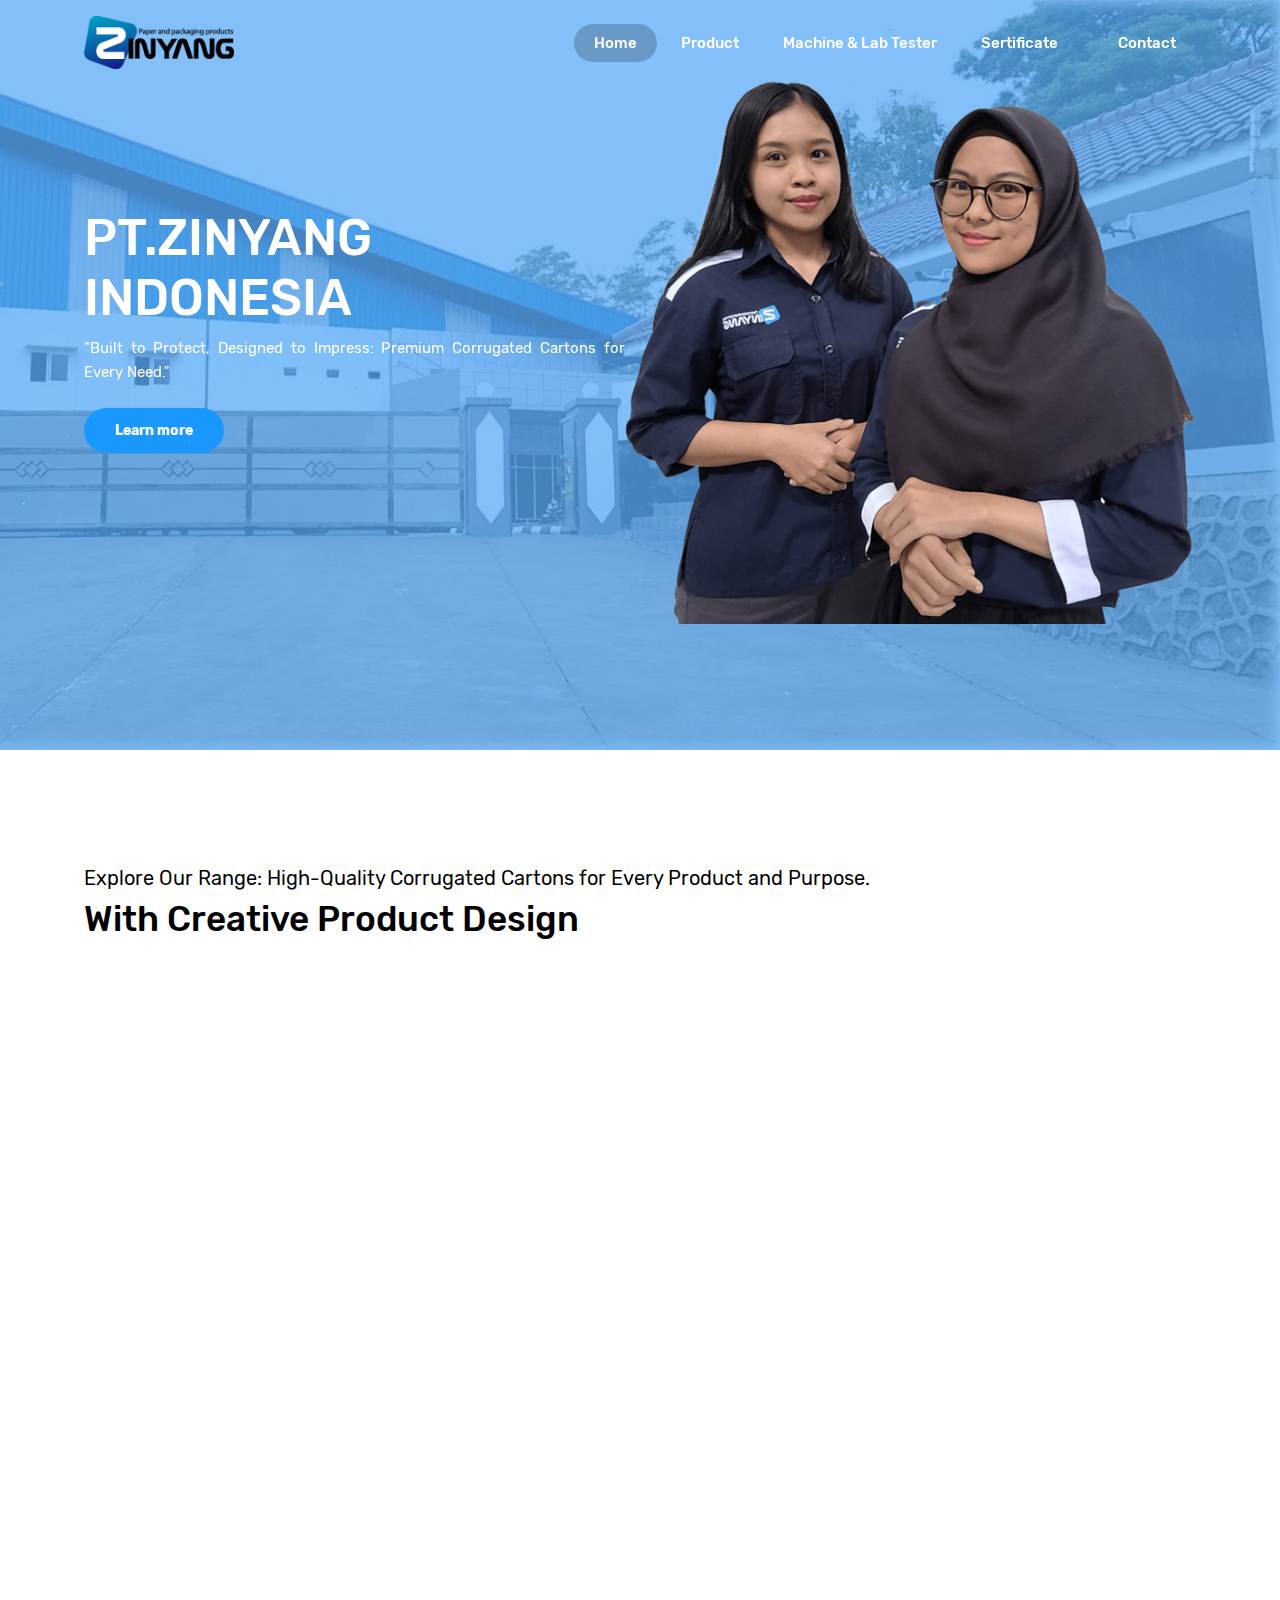
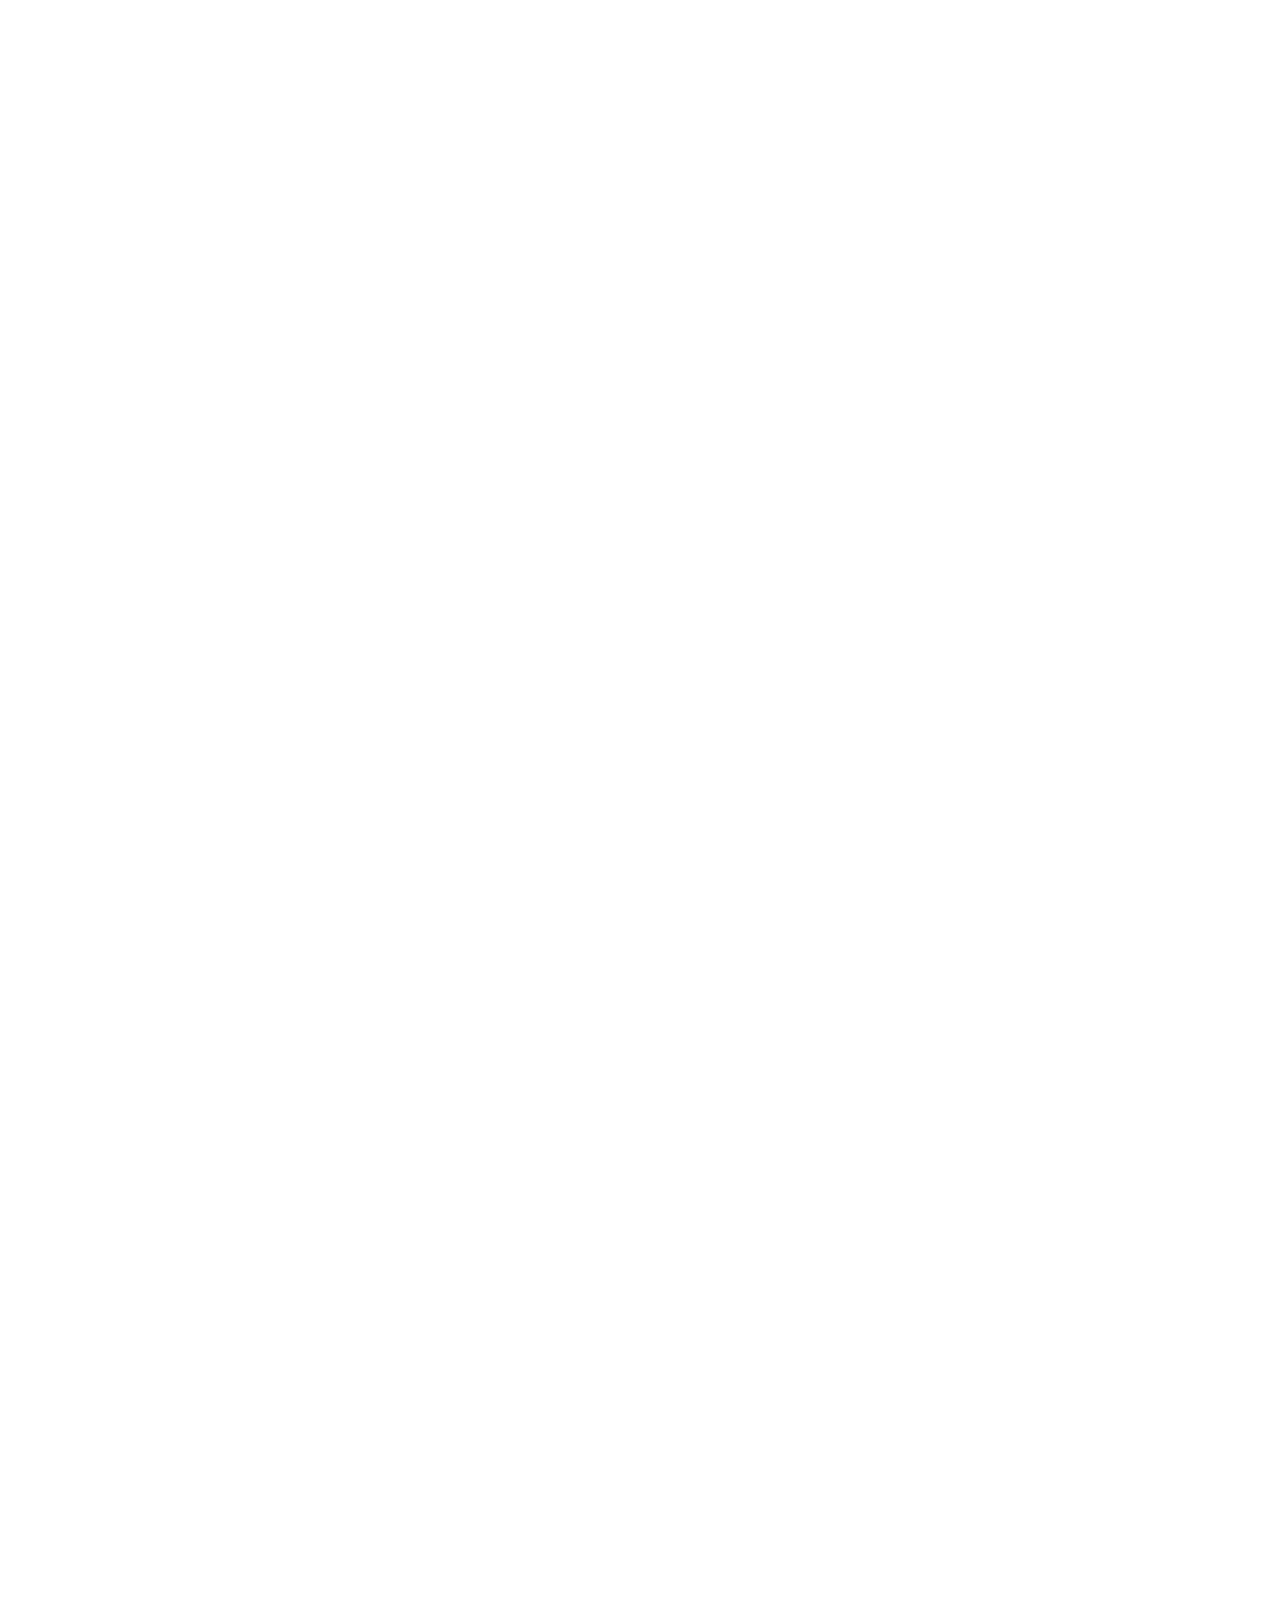
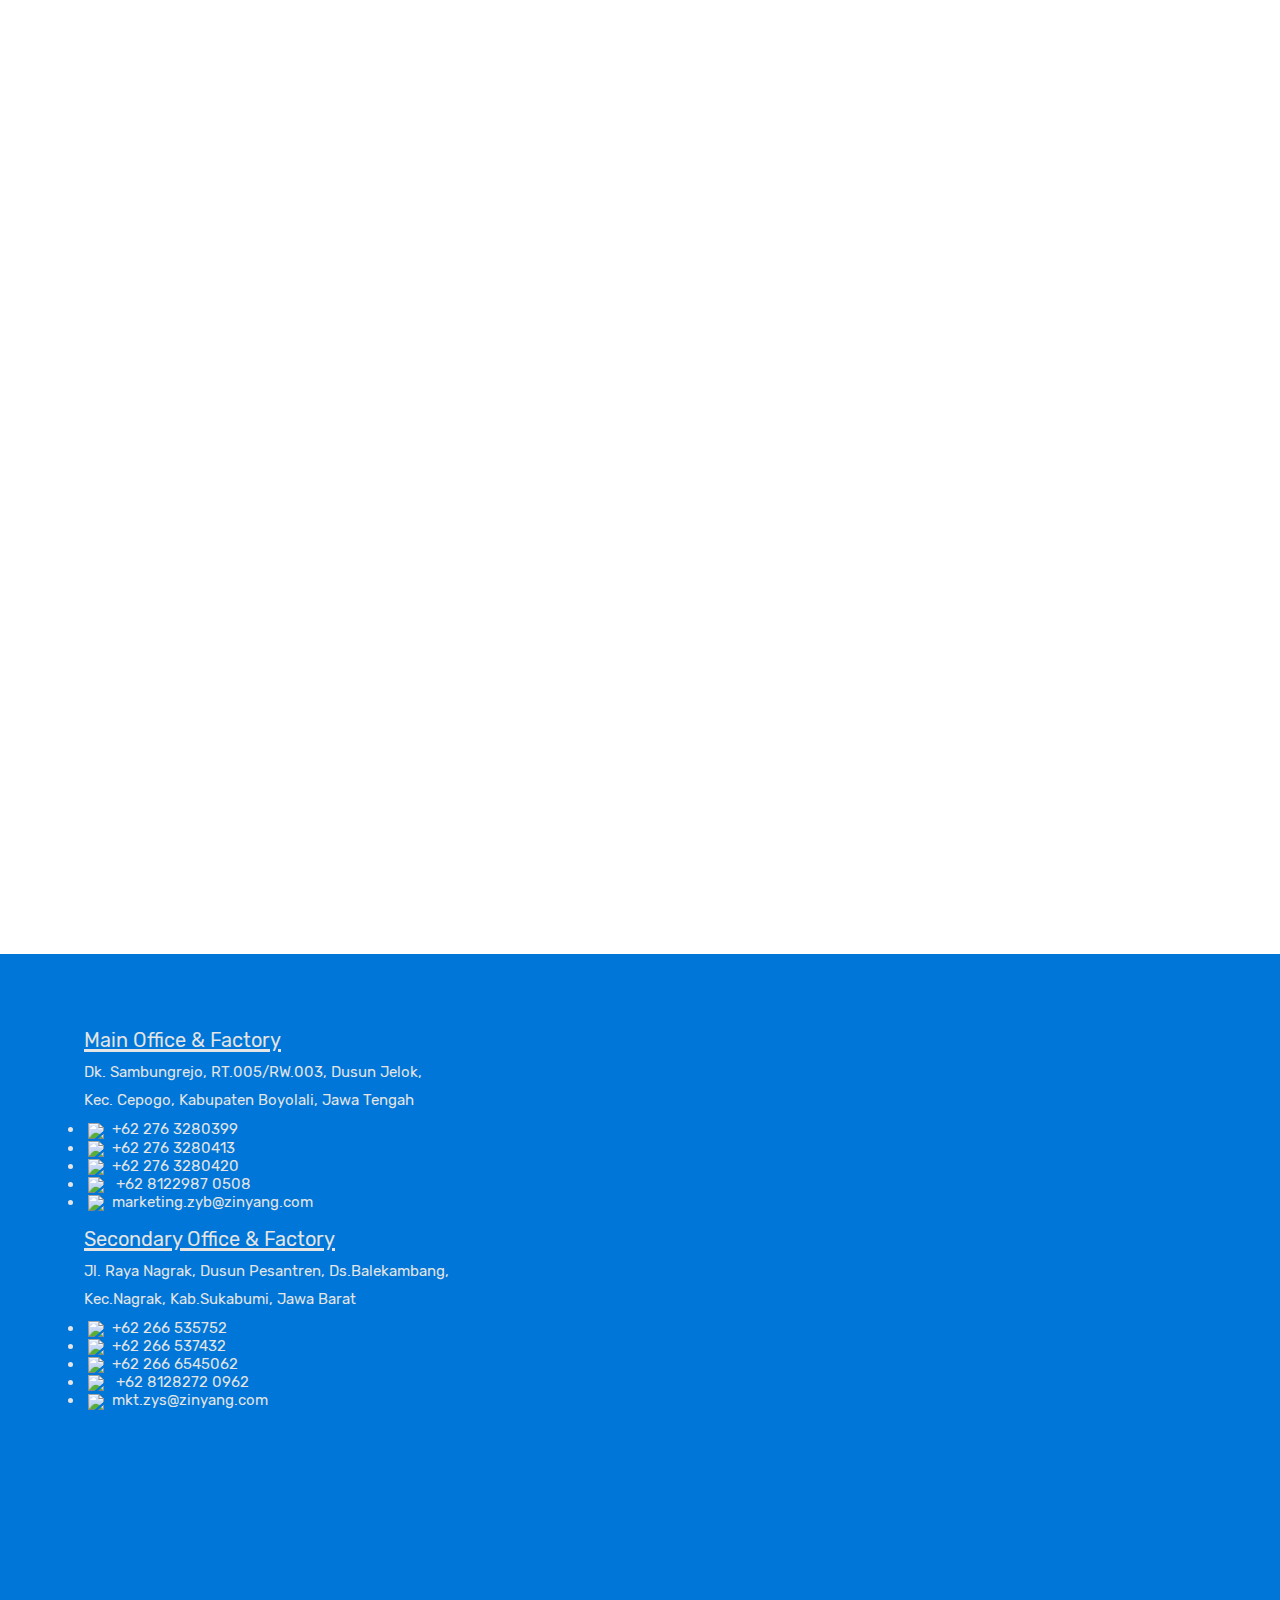
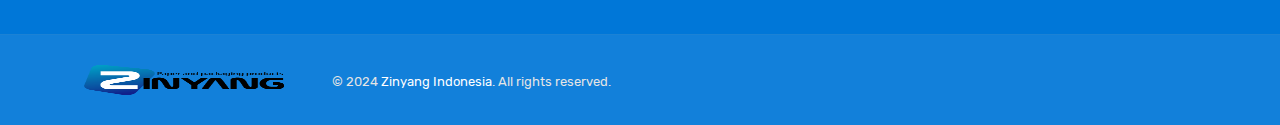
==== index.html @ 9adf1876 "Update index.html" ====
<!DOCTYPE html>
<html lang="en">
	<head>
		<!-- Required meta tags --> 
		<meta charset="utf-8">
		<meta name="viewport" content="width=device-width, initial-scale=1, shrink-to-fit=no">
		<title>PT.ZINYANG INDONESIA</title>
		<link rel="stylesheet" href="https://cdn.jsdelivr.net/npm/swiper@11/swiper-bundle.min.css"/>
		<link rel="stylesheet" href="vendors/mdi/css/materialdesignicons.min.css">
		<link rel="stylesheet" href="vendors/owl.carousel/css/owl.carousel.css">
		<link rel="stylesheet" href="vendors/owl.carousel/css/owl.theme.default.min.css">
		<link rel="stylesheet" href="vendors/aos/css/aos.css">
		<link rel="stylesheet" href="vendors/jquery-flipster/css/jquery.flipster.css">
		<link rel="stylesheet" href="css/style.css">
		<link rel="shortcut icon" href="images/favicon.png" />
	</head>
	<body data-spy="scroll" data-target=".navbar" data-offset="50">
		<div id="mobile-menu-overlay"></div>
		<nav class="navbar navbar-expand-lg fixed-top">
			<div class="container">
				<!-- change logo -->
				<a class="navbar-brand" href="#"><img src="images/logo.png" alt="Zinyang"></a>
				<button class="navbar-toggler" type="button" data-toggle="collapse" data-target="#navbarTogglerDemo01" aria-controls="navbarTogglerDemo01" aria-expanded="false" aria-label="Toggle navigation">
				<span class="navbar-toggler-icon"><i class="mdi mdi-menu"> </i></span>
				</button>
				<div class="collapse navbar-collapse" id="navbarTogglerDemo01">
					<div class="d-lg-none d-flex justify-content-between px-4 py-3 align-items-center">
						<img src="images/logo-dark.svg" class="logo-mobile-menu" alt="logo">
						<a href="javascript:;" class="close-menu"><i class="mdi mdi-close"></i></a>
					</div>
					<ul class="navbar-nav ml-auto align-items-center">
						<li class="nav-item active">
							<a class="nav-link" href="#home">Home <span class="sr-only">(current)</span></a>
						</li>
						<li class="nav-item">
							<a class="nav-link" href="#product">Product</a>
						</li>
						<li class="nav-item">
							<a class="nav-link" href="#machine">Machine & Lab Tester</a>
						</li>
						<!-- <li class="nav-item">
							<a class="nav-link" href="#projects">Projects</a>
						</li> -->
						<li class="nav-item">
							<a class="nav-link" href="#sertificate">Sertificate</a>
						</li>
						<!-- <li class="nav-item">
							<a class="nav-link" href="#plans">Plans</a>
						</li> -->
						<li class="nav-item">
							<a class="nav-link " href="#contact">Contact</a>
						</li>
					</ul>
				</div>
			</div>
		</nav>
		<div class="page-body-wrapper">
			<section id="home" class="home">
				<div class="ovr">
				<div class="container">
					<div class="row">
						<div class="col-sm-12">
							<div class="main-banner">
								<div class="d-flex justify-content-between">
									<div data-aos="zoom-in-up">
										<div class="banner-title">
												<h1 class="font-weight-medium">PT.ZINYANG INDONESIA
											</h1>
										</div>
										<p class="mt-2 justifytx">"Built to Protect, Designed to Impress: Premium Corrugated Cartons for Every Need."</p>
										<a href="#home" class="btn btn-secondary mt-3">Learn more</a>
									</div>
									<div class="mt-3">
										<img src="images/group1.png" id="subban" class="img-fluid" data-aos="zoom-in-up">
									</div>
								</div>
							</div>
						</div>
					</div>
				</div>
			</div>
			</section>
			<section class="our-services" id="product">
				<div class="container">
					<div class="row mt-5 pt-5">
						<div class="col-sm-12 ">
							<h5 class="text-dark">Explore Our Range: High-Quality Corrugated Cartons for Every Product and Purpose.</h5>
							<h3 class="font-weight-medium text-dark mb-5">With Creative Product Design</h3>
						</div>
					</div>
					<div class="mb-6" data-aos="fade-up">
						<div class="swiper mySwiper" clickable="true">
							<div class="swiper-wrapper">
							<div class="swiper-slide"><img data-enlargable src="images/carousel/slider1.png" alt="" srcset=""></div>
							<div class="swiper-slide"><img data-enlargable src="images/carousel/slider2.png" alt="" srcset=""></div>
							<div class="swiper-slide"><img data-enlargable src="images/carousel/slider3.png" alt="" srcset=""></div>
							<div class="swiper-slide"><img data-enlargable src="images/carousel/slider4.png" alt="" srcset=""></div>
							<div class="swiper-slide"><img data-enlargable src="images/carousel/slider5.png" alt="" srcset=""></div>
							<div class="swiper-slide"><img data-enlargable src="images/carousel/slider6.png" alt="" srcset=""></div>
							<div class="swiper-slide"><img data-enlargable src="images/carousel/slider7.png" alt="" srcset=""></div>
							</div>
							<!-- <div class="swiper-button-next"></div>
							<div class="swiper-button-prev"></div>
							<div class="swiper-pagination"></div> -->
						</div>
					</div>
					<div class="container">
						<div class="row pt-5">
							<div class="col-sm-4">
								<div class="d-flex py-3 my-3 my-lg-0 justify-content-center" data-aos="fade-down">
									<img src="images/satisfied-client.svg" alt="satisfied-client" class="mr-3">
									<div>
										<h4 class="font-weight-bold text-dark mb-0"><span class="scVal">0</span>%</h4>
										<h5 class="text-dark mb-0">Satisfied clients</h5>
									</div>
								</div>
							</div>
							<div class="col-sm-4">
								<div class="d-flex py-3 my-3 my-lg-0 justify-content-center" data-aos="fade-up">
									<img src="images/finished-project.svg" alt="satisfied-client" class="mr-3">
									<div>
										<h4 class="font-weight-bold text-dark mb-0"><span class="fpVal">0</span></h4>
										<h5 class="text-dark mb-0">Finished Product Delivery</h5>
									</div>
								</div>
							</div>
							<div class="col-sm-4">
								<div class="d-flex py-3 my-3 my-lg-0 justify-content-center" data-aos="fade-down">
									<img src="images/team-members.svg" alt="Team Members" class="mr-3">
									<div>
										<h4 class="font-weight-bold text-dark mb-0"><span class="tMVal">0</span></h4>
										<h5 class="text-dark mb-0">Team Members</h5>
									</div>
								</div>
							</div>
						</div>
					</div>
				</div>
			</section>
			<section class="our-process mt-5" id="machine" data-aos="fade-up">
				<div class="container">
					<div class="row">
						<div class="col-sm-12 mt-6 pt-5 " data-aos="fade-up">
							<h5 class="text-dark mt-3">Our work process</h5>
							<h3 class="font-weight-medium text-dark">Discover New Idea With Us!</h3>
							<h5 class="text-dark mb-3 mt-4 justifytx">At PT.ZINYANG INDONESIA, we take pride in our state-of-the-art machinery that drives the production of superior corrugated cartons. Our cutting-edge equipment ensures precision, consistency, and durability in every carton we produce. By integrating the latest technology with rigorous quality control processes, we deliver packaging solutions that not only meet but exceed industry standards.</h5>
						</div>

					</div>

					<div class="tabs">
						<div class="tab-2">
						  <label for="tab2-1">Production Machine</label>
						  <input id="tab2-1" name="tabs-two" type="radio" checked="checked">
							
							<!-- Slider main container -->
							<div class="swiper">
								<!-- Additional required wrapper -->
								<div class="swiper-wrapper">
								<!-- Slides -->
								<div class="swiper-slide">
									<img class="sswp" data-enlargable src="images/carousel/machine/mc8.jpg" alt="" >
									<div class="caption">CNC Die Cutting Machine</div>
								</div>
								<div class="swiper-slide">
									<img class="sswp" data-enlargable src="images/carousel/machine/mc1.jpg" alt="" srcset="">
									<div class="caption">Polymare Machine</div>
								</div>
								<div class="swiper-slide">
									<img class="sswp" data-enlargable src="images/carousel/machine/mc2.jpg" alt="" srcset="">
									<div class="caption">Polymare Machine</div>
								</div>
								<div class="swiper-slide">
									<img class="sswp" data-enlargable src="images/carousel/machine/mc3.jpg" alt="" srcset="">
									<div class="caption">Polymare Machine</div>
								</div>
								<div class="swiper-slide">
									<img class="sswp" data-enlargable src="images/carousel/machine/mc4.jpg" alt="" srcset="">
									<div class="caption">Polymare Machine</div>
								</div>
								<div class="swiper-slide">
									<img class="sswp" data-enlargable src="images/carousel/machine/mc5.jpg" alt="" srcset="">
									<div class="caption">Polymare Machine</div>
								</div>
								<div class="swiper-slide">
									<img class="sswp" data-enlargable src="images/carousel/machine/mc6.jpg" alt="" srcset="">
									<div class="caption">Polymare Machine</div>
								</div>
								<div class="swiper-slide">
									<img class="sswp" data-enlargable src="images/carousel/machine/mc7.jpg" alt="" srcset="">
									<div class="caption">Polymare Machine</div>
								</div>
								<div class="swiper-slide">
									<img class="sswp"data-enlargable src="images/carousel/machine/Polymare Machine.jpg" alt="" srcset="">
									<div class="caption">Polymare Machine</div>
								</div>
								</div>
								<!-- If we need pagination -->
								<!-- <div class="swiper-pagination"></div> -->
							
								<!-- If we need navigation buttons -->
								<!-- <div class="swiper-button-prev"></div>
								<div class="swiper-button-next"></div> -->
							</div>
						</div>
						<div class="tab-2">
						  <label for="tab2-2">Lab Testing Machine</label>
						  <input id="tab2-2" name="tabs-two" type="radio">
						  <!-- Slider main container -->
							<div class="swiper">
								<!-- Additional required wrapper -->
								<div class="swiper-wrapper">
								<!-- Slides -->
								<div class="swiper-slide">
									<img class="sswp" data-enlargable src="images/carousel/machine/mc8.jpg" alt="" >
									<div class="caption">CNC Die Cutting Machine</div>
								</div>
								<div class="swiper-slide">
									<img class="sswp" data-enlargable src="images/carousel/machine/mc1.jpg" alt="" srcset="">
									<div class="caption">Polymare Machine</div>
								</div>
								<div class="swiper-slide">
									<img class="sswp" data-enlargable src="images/carousel/machine/mc2.jpg" alt="" srcset="">
									<div class="caption">Polymare Machine</div>
								</div>
								<div class="swiper-slide">
									<img class="sswp" data-enlargable src="images/carousel/machine/mc3.jpg" alt="" srcset="">
									<div class="caption">Polymare Machine</div>
								</div>
								<div class="swiper-slide">
									<img class="sswp" data-enlargable src="images/carousel/machine/mc4.jpg" alt="" srcset="">
									<div class="caption">Polymare Machine</div>
								</div>
								</div>
								<!-- If we need pagination -->
								<!-- <div class="swiper-pagination"></div> -->
							
								<!-- If we need navigation buttons -->
								<!-- <div class="swiper-button-prev"></div>
								<div class="swiper-button-next"></div> -->
							</div>
						</div>
					  </div>

				</div>
			</section>
			
			<section class="sert pt-5" id="sertificate">
				<div class="container mt-5">
					<div class="row" data-aos="fade-left" data-aos-offset="-500">
						<div class="col-sm-12">
							<div class="d-sm-flex justify-content-between align-items-center mb-2">
								<div>
									<h3 class="font-weight-medium text-dark ">Let's See Our Certificate</h3>
									<h5 class="text-dark ">We are proud to hold industry-recognized certifications that reflect our commitment to superior standards and practices in corrugated carton manufacturing.</h5>
								</div>
							</div>
						</div>
					</div>
					<div class="row"  data-aos="fade-up" data-aos-offset="-300">
						<div class="col-sm-4">
							<div class="pricing-box">
								<img data-enlargable src="images/sertificate/GSS.jpg" alt="starter">
							</div>
						</div>
						<div class="col-sm-4">
							<div class="pricing-box">
								<img data-enlargable src="images/sertificate/GSS2.jpg" alt="starter">
							</div>
						</div>
						<div class="col-sm-4">
							<div class="pricing-box">
								<img data-enlargable src="images/sertificate/FSC.jpg" alt="starter">
							</div>
						</div>
					</div>
				</div>
			</section>

			<section class="clients pt-5 mt-5"  data-aos="fade-up" data-aos-offset="-400">
				<div class="container">
					<div class="row">
							<div class="col-sm-8 mb-5" data-aos="fade-up">
								<h3 class="font-weight-medium text-dark">Our Clients With Main Brand!</h3>
								<h5 class="text-dark mb-3">Custom Your Design Now And Join With Our Client</h5>
							</div>
						<div class="col-sm-12">

							<!-- Slider brand start -->
							<div class="slider">
								<div class="slide-track-1">
									<div class="slide">
										<img src="images/brand/BNR logo.png"    loading="lazy" alt="">
									</div>
									<div class="slide">
										<img src="images/brand/HDDB logo.png"    loading="lazy" alt="">
									</div>
									<div class="slide">
										<img src="images/brand/jcpenney logo.png"    loading="lazy" alt="">
									</div>
									<div class="slide">
										<img src="images/brand/quicks logo.png"    loading="lazy" alt="">
									</div>
									<div class="slide">
										<img src="images/brand/QVC logo.png"    loading="lazy" alt="">
									</div>
									<div class="slide">
										<img src="images/brand/Reebok Logo.png"    loading="lazy" alt="">
									</div>
									<div class="slide">
										<img src="images/brand/target1.png"    loading="lazy" alt="">
									</div>
									<div class="slide">
										<img src="images/brand/guess.png"    loading="lazy" alt="">
									</div>
									<div class="slide">
										<img src="images/brand/walmart logo.png"    loading="lazy" alt="">
									</div>
									<div class="slide">
										<img src="images/brand/fjallraven.png"    loading="lazy" alt="">
									</div>
									<div class="slide">
										<img src="images/brand/uniqlo.png"    loading="lazy" alt="">
									</div>
									<div class="slide">
										<img src="images/brand/herschel.png"    loading="lazy" alt="">
									</div>
									<div class="slide">
										<img src="images/brand/kipling.png"    loading="lazy" alt="">
									</div>
									<div class="slide">
										<img src="images/brand/speedo.png"    loading="lazy" alt="">
									</div>
									<div class="slide">
										<img src="images/brand/topten.png"    loading="lazy" alt="">
									</div>
									<div class="slide">
										<img src="images/brand/eastpak.png"    loading="lazy" alt="">
									</div>
									<div class="slide">
										<img src="images/brand/kohl's.png"    loading="lazy" alt="">
									</div>
									<div class="slide">
										<img src="images/brand/oldnavy.png"    loading="lazy" alt="">
									</div>
									<div class="slide">
										<img src="images/brand/fanatics.png"    loading="lazy" alt="">
									</div>
									<div class="slide">
										<img src="images/brand/amazon.png"    loading="lazy" alt="">
									</div>
									<div class="slide">
										<img src="images/brand/kmart.png"    loading="lazy" alt="">
									</div>
									<div class="slide">
										<img src="images/brand/gottex.png"    loading="lazy" alt="">
									</div>
									<div class="slide">
										<img src="images/brand/rei.png"    loading="lazy" alt="">
									</div>
									<!-- loop -->
									<div class="slide">
										<img src="images/brand/BNR logo.png"    loading="lazy" alt="">
									</div>
									<div class="slide">
										<img src="images/brand/HDDB logo.png"    loading="lazy" alt="">
									</div>
									<div class="slide">
										<img src="images/brand/jcpenney logo.png"    loading="lazy" alt="">
									</div>
									<div class="slide">
										<img src="images/brand/quicks logo.png"    loading="lazy" alt="">
									</div>
									<div class="slide">
										<img src="images/brand/QVC logo.png"    loading="lazy" alt="">
									</div>
									<div class="slide">
										<img src="images/brand/Reebok Logo.png"    loading="lazy" alt="">
									</div>
									<div class="slide">
										<img src="images/brand/target1.png"    loading="lazy" alt="">
									</div>
									<div class="slide">
										<img src="images/brand/guess.png"    loading="lazy" alt="">
									</div>
									<div class="slide">
										<img src="images/brand/walmart logo.png"    loading="lazy" alt="">
									</div>
									<div class="slide">
										<img src="images/brand/fjallraven.png"    loading="lazy" alt="">
									</div>
									<div class="slide">
										<img src="images/brand/uniqlo.png"    loading="lazy" alt="">
									</div>
									<div class="slide">
										<img src="images/brand/herschel.png"    loading="lazy" alt="">
									</div>
									<div class="slide">
										<img src="images/brand/kipling.png"    loading="lazy" alt="">
									</div>
									<div class="slide">
										<img src="images/brand/speedo.png"    loading="lazy" alt="">
									</div>
									<div class="slide">
										<img src="images/brand/topten.png"    loading="lazy" alt="">
									</div>
									<div class="slide">
										<img src="images/brand/eastpak.png"    loading="lazy" alt="">
									</div>
									<div class="slide">
										<img src="images/brand/kohl's.png"    loading="lazy" alt="">
									</div>
									<div class="slide">
										<img src="images/brand/oldnavy.png"    loading="lazy" alt="">
									</div>
									<div class="slide">
										<img src="images/brand/fanatics.png"    loading="lazy" alt="">
									</div>
									<div class="slide">
										<img src="images/brand/amazon.png"    loading="lazy" alt="">
									</div>
									<div class="slide">
										<img src="images/brand/kmart.png"    loading="lazy" alt="">
									</div>
									<div class="slide">
										<img src="images/brand/gottex.png"    loading="lazy" alt="">
									</div>
									<div class="slide">
										<img src="images/brand/rei.png"    loading="lazy" alt="">
									</div>
								</div>
							</div>
							<div class="slider">
								<div class="slide-track-2">
									<div class="slide">
										<img src="images/brand/pvh.png"    loading="lazy" alt="">
									</div>
									<div class="slide">
										<img src="images/brand/gap.png"    loading="lazy" alt="">
									</div>
									<div class="slide">
										<img src="images/brand/maurices.png"    loading="lazy" alt="">
									</div>
									<div class="slide">
										<img src="images/brand/vans.png"    loading="lazy" alt="">
									</div>
									<div class="slide">
										<img src="images/brand/zivame.png"    loading="lazy" alt="">
									</div>
									<div class="slide">
										<img src="images/brand/levi's.png"    loading="lazy" alt="">
									</div>
									<div class="slide"> 
										<img src="images/brand/billabong.png"    loading="lazy" alt="">
									</div>
									<div class="slide">
										<img src="images/brand/janieandjack.png"    loading="lazy" alt="">
									</div>
									<div class="slide">
										<img src="images/brand/kennyflowers.png"    loading="lazy" alt="">
									</div>
									<div class="slide">
										<img src="images/brand/aeropostale.png"    loading="lazy" alt="">
									</div>
									<div class="slide">
										<img src="images/brand/converse.png"    loading="lazy" alt="">
									</div>
									<div class="slide">
										<img src="images/brand/underamour.png"    loading="lazy" alt="">
									</div>
									<div class="slide">
										<img src="images/brand/thenorthface.png"    loading="lazy" alt="">
									</div>
									<div class="slide">
										<img src="images/brand/samsonite.png"    loading="lazy" alt="">
									</div>
									<div class="slide">
										<img src="images/brand/adidas.png"    loading="lazy" alt="">
									</div>
									<div class="slide">
										<img src="images/brand/jansport.png"    loading="lazy" alt="">
									</div>
									<div class="slide">
										<img src="images/brand/timberland.png"    loading="lazy" alt="">
									</div>
									<div class="slide">
										<img src="images/brand/fila.png"    loading="lazy" alt="">
									</div>
									<div class="slide">
										<img src="images/brand/landsend.png"    loading="lazy" alt="">
									</div>
									<div class="slide">
										<img src="images/brand/skiphop.png"    loading="lazy" alt="">
									</div>
									<div class="slide">
										<img src="images/brand/eiger.png"    loading="lazy" alt="">
									</div>
									<div class="slide">
										<img src="images/brand/kurabo.png"    loading="lazy" alt="">
									</div>
									<!-- loop -->
									<div class="slide">
										<img src="images/brand/pvh.png"    loading="lazy" alt="">
									</div>
									<div class="slide">
										<img src="images/brand/gap.png"    loading="lazy" alt="">
									</div>
									<div class="slide">
										<img src="images/brand/maurices.png"    loading="lazy" alt="">
									</div>
									<div class="slide">
										<img src="images/brand/vans.png"    loading="lazy" alt="">
									</div>
									<div class="slide">
										<img src="images/brand/zivame.png"    loading="lazy" alt="">
									</div>
									<div class="slide">
										<img src="images/brand/levi's.png"    loading="lazy" alt="">
									</div>
									<div class="slide"> 
										<img src="images/brand/billabong.png"    loading="lazy" alt="">
									</div>
									<div class="slide">
										<img src="images/brand/janieandjack.png"    loading="lazy" alt="">
									</div>
									<div class="slide">
										<img src="images/brand/kennyflowers.png"    loading="lazy" alt="">
									</div>
									<div class="slide">
										<img src="images/brand/aeropostale.png"    loading="lazy" alt="">
									</div>
									<div class="slide">
										<img src="images/brand/converse.png"    loading="lazy" alt="">
									</div>
									<div class="slide">
										<img src="images/brand/underamour.png"    loading="lazy" alt="">
									</div>
									<div class="slide">
										<img src="images/brand/thenorthface.png"    loading="lazy" alt="">
									</div>
									<div class="slide">
										<img src="images/brand/samsonite.png"    loading="lazy" alt="">
									</div>
									<div class="slide">
										<img src="images/brand/adidas.png"    loading="lazy" alt="">
									</div>
									<div class="slide">
										<img src="images/brand/jansport.png"    loading="lazy" alt="">
									</div>
									<div class="slide">
										<img src="images/brand/timberland.png"    loading="lazy" alt="">
									</div>
									<div class="slide">
										<img src="images/brand/fila.png"    loading="lazy" alt="">
									</div>
									<div class="slide">
										<img src="images/brand/landsend.png"    loading="lazy" alt="">
									</div>
									<div class="slide">
										<img src="images/brand/skiphop.png"    loading="lazy" alt="">
									</div>
									<div class="slide">
										<img src="images/brand/eiger.png"    loading="lazy" alt="">
									</div>
									<div class="slide">
										<img src="images/brand/kurabo.png"    loading="lazy" alt="">
									</div>
								</div>
							</div>
							  
							  <!-- end of slider brand -->
						</div>
					</div>
				</div>
			</section>

			<section class="contactus mt-5" id="contact">
				<div class="container">
					<div class="row mb-5 pb-5">
						<div class="col-sm-5" data-aos="fade-up" data-aos-offset="-500">
							<img src="images/contact.jpg" alt="contact" class="img-fluid">
						</div>
						<div class="col-sm-7" data-aos-offset="-500">
							<h3 class="font-weight-medium text-dark mt-5 mt-lg-0 fade-left" data-aos="fade-left">Got A Quesion?</h3>
							<h5 class="text-dark mb-5 fade" data-aos="fade-left">Give your quesion and get answer now</h5>
							<form>
								<div class="row">
									<div class="col-sm-6" data-aos="fade-left">
										<div class="form-group">
											<input type="text" class="form-control" id="name" placeholder="Name*">
										</div>
									</div>
									<div class="col-sm-6">
										<div class="form-group" data-aos="fade-left">
											<input type="email" class="form-control" id="mail" placeholder="Email*">
										</div>
									</div>
									<div class="col-sm-12" data-aos="fade-left">
										<div class="form-group">
											<textarea name="message" id="message" class="form-control" placeholder="Message*" rows="5"></textarea>
										</div>
									</div>
									<div class="col-sm-12" data-aos="fade-left">
										<a href="#" class="btn btn-secondary">SEND</a>
									</div>
								</div>
							</form>
						</div>
					</div>
				</div>
			</section>
		</div>
		<footer class="footer">
			<div class="footer-top">
				<div class="container">
					<div class="row">
						<div class="col-sm-6">
							<address>
								<h5 class="fot-of">Main Office & Factory</h5>
								<p>Dk. Sambungrejo, RT.005/RW.003, Dusun Jelok,</p>
								<p class="mb-2">Kec. Cepogo, Kabupaten Boyolali, Jawa Tengah</p>
								<ul class="contact">
									<li class="pl-1"><img class="mr-2" src="https://img.icons8.com/?size=100&id=jLsgHITrjKIF&format=png&color=ffffff">+62 276 3280399</li>
									<li class="pl-1"> <img class="mr-2" src="https://img.icons8.com/?size=100&id=jLsgHITrjKIF&format=png&color=ffffff">+62 276 3280413</li>
									<li class="pl-1"> <img class="mr-2" src="https://img.icons8.com/?size=100&id=jLsgHITrjKIF&format=png&color=ffffff">+62 276 3280420</li>
									<li class="pl-1"> <img class="mr-2" src="https://img.icons8.com/?size=100&id=62855&format=png&color=ffffff"> <a href="https://wa.me/+62 8122987 0508" class="footer-link">+62 8122987 0508</a></li>
									<li class="pl-1"> <img class="mr-2" src="https://img.icons8.com/?size=100&id=53435&format=png&color=ffffff"><a href="mailto:marketing.zyb@zinyang.com" class="footer-link">marketing.zyb@zinyang.com</a></li>
								</ul>

								<h5 class="fot-of">Secondary Office & Factory</h5>
								<p>Jl. Raya Nagrak, Dusun Pesantren, Ds.Balekambang, </p>
								<p class="mb-2">Kec.Nagrak, Kab.Sukabumi, Jawa Barat</p>

								<ul class="contact">
									<li class="pl-1"><img class="mr-2" src="https://img.icons8.com/?size=100&id=jLsgHITrjKIF&format=png&color=ffffff">+62 266 535752</li>
									<li class="pl-1"> <img class="mr-2" src="https://img.icons8.com/?size=100&id=jLsgHITrjKIF&format=png&color=ffffff">+62 266 537432</li>
									<li class="pl-1"> <img class="mr-2" src="https://img.icons8.com/?size=100&id=jLsgHITrjKIF&format=png&color=ffffff">+62 266 6545062</li>
									<li class="pl-1"> <img class="mr-2" src="https://img.icons8.com/?size=100&id=62855&format=png&color=ffffff"> <a href="https://wa.me/+62 8128272 0962" class="footer-link">+62 8128272 0962</a></li>
									<li class="pl-1"> <img class="mr-2" src="https://img.icons8.com/?size=100&id=53435&format=png&color=ffffff"><a href="mailto:mkt.zys@zinyang.com" class="footer-link">mkt.zys@zinyang.com</a></li>
								</ul>
							</address>
					</div>
						<div class="col-sm-6">
							<div class="row map">
							<iframe src="https://www.google.com/maps/embed?pb=!1m18!1m12!1m3!1d3955.525084008651!2d110.55710911019283!3d-7.5175593924639665!2m3!1f0!2f0!3f0!3m2!1i1024!2i768!4f13.1!3m3!1m2!1s0x2e7a6f1850d076f9%3A0x6cf70321a5c0b7d0!2sPT.%20ZINYANG!5e0!3m2!1sen!2sid!4v1721642650499!5m2!1sen!2sid" width="600" height="500px" style="border:0;" allowfullscreen="" loading="lazy" referrerpolicy="no-referrer-when-downgrade"></iframe>
						</div>
					</div>
					</div>
				</div>
			</div>
			<div class="footer-bottom">
				<div class="container">
					<div class="d-flex justify-content-between align-items-center">
						<div class="d-flex align-items-center">
							<img src="images/logo.png" width="40px" height="30px" alt="logo" class="mr-5"></br>
							<p class="mb-0 text-small pt-1">© 2024 <a href="" class="text-white" target="_blank">Zinyang Indonesia</a>. All rights reserved.</p>
						</div>
					</div>
				</div>
			</div>
		</footer>
		<script src="https://cdn.jsdelivr.net/npm/iconify-icon@2.1.0/dist/iconify-icon.min.js"></script>
		<script src="https://cdn.jsdelivr.net/npm/swiper@11/swiper-bundle.min.js"></script>
		<script src="vendors/base/vendor.bundle.base.js"></script>
		<script src="vendors/owl.carousel/js/owl.carousel.js"></script>
		<script src="vendors/aos/js/aos.js"></script>
		<script src="vendors/jquery-flipster/js/jquery.flipster.min.js"></script>
		<script src="js/template.js"></script>
	</body>
</html>
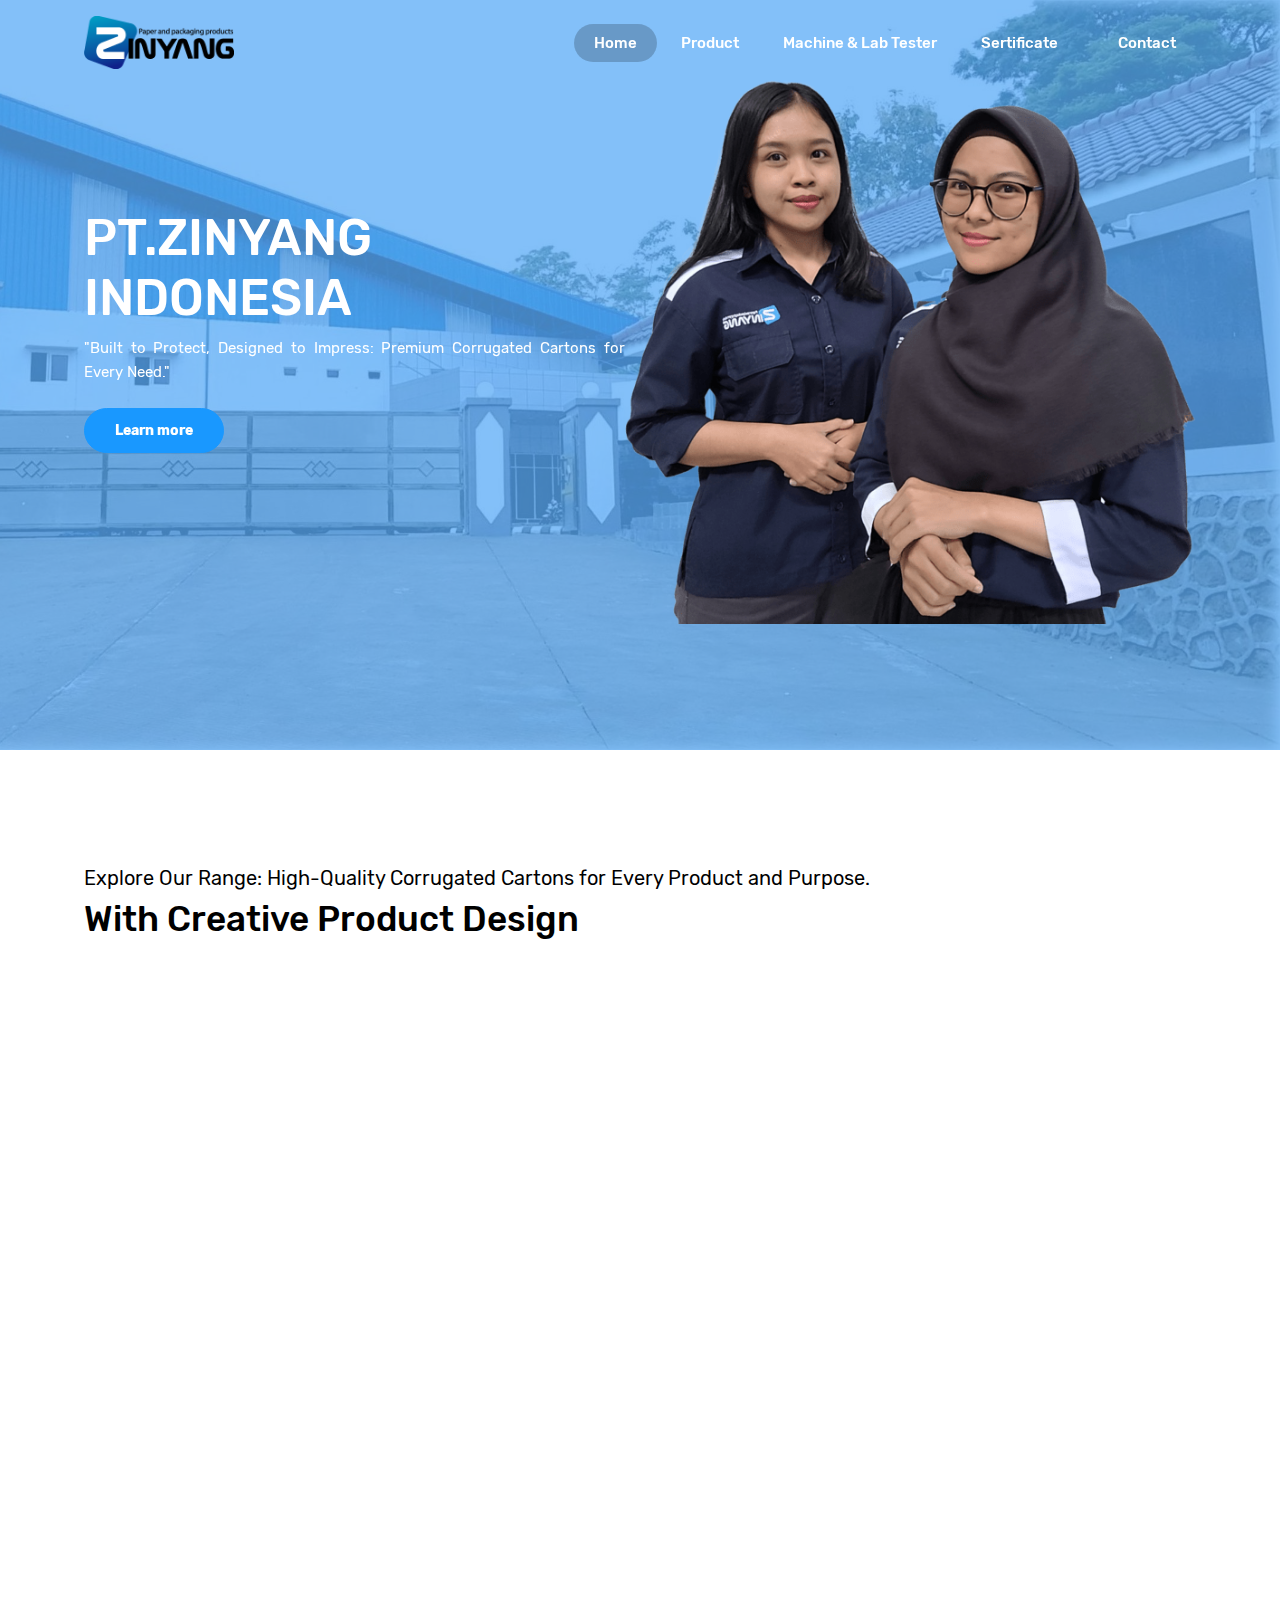
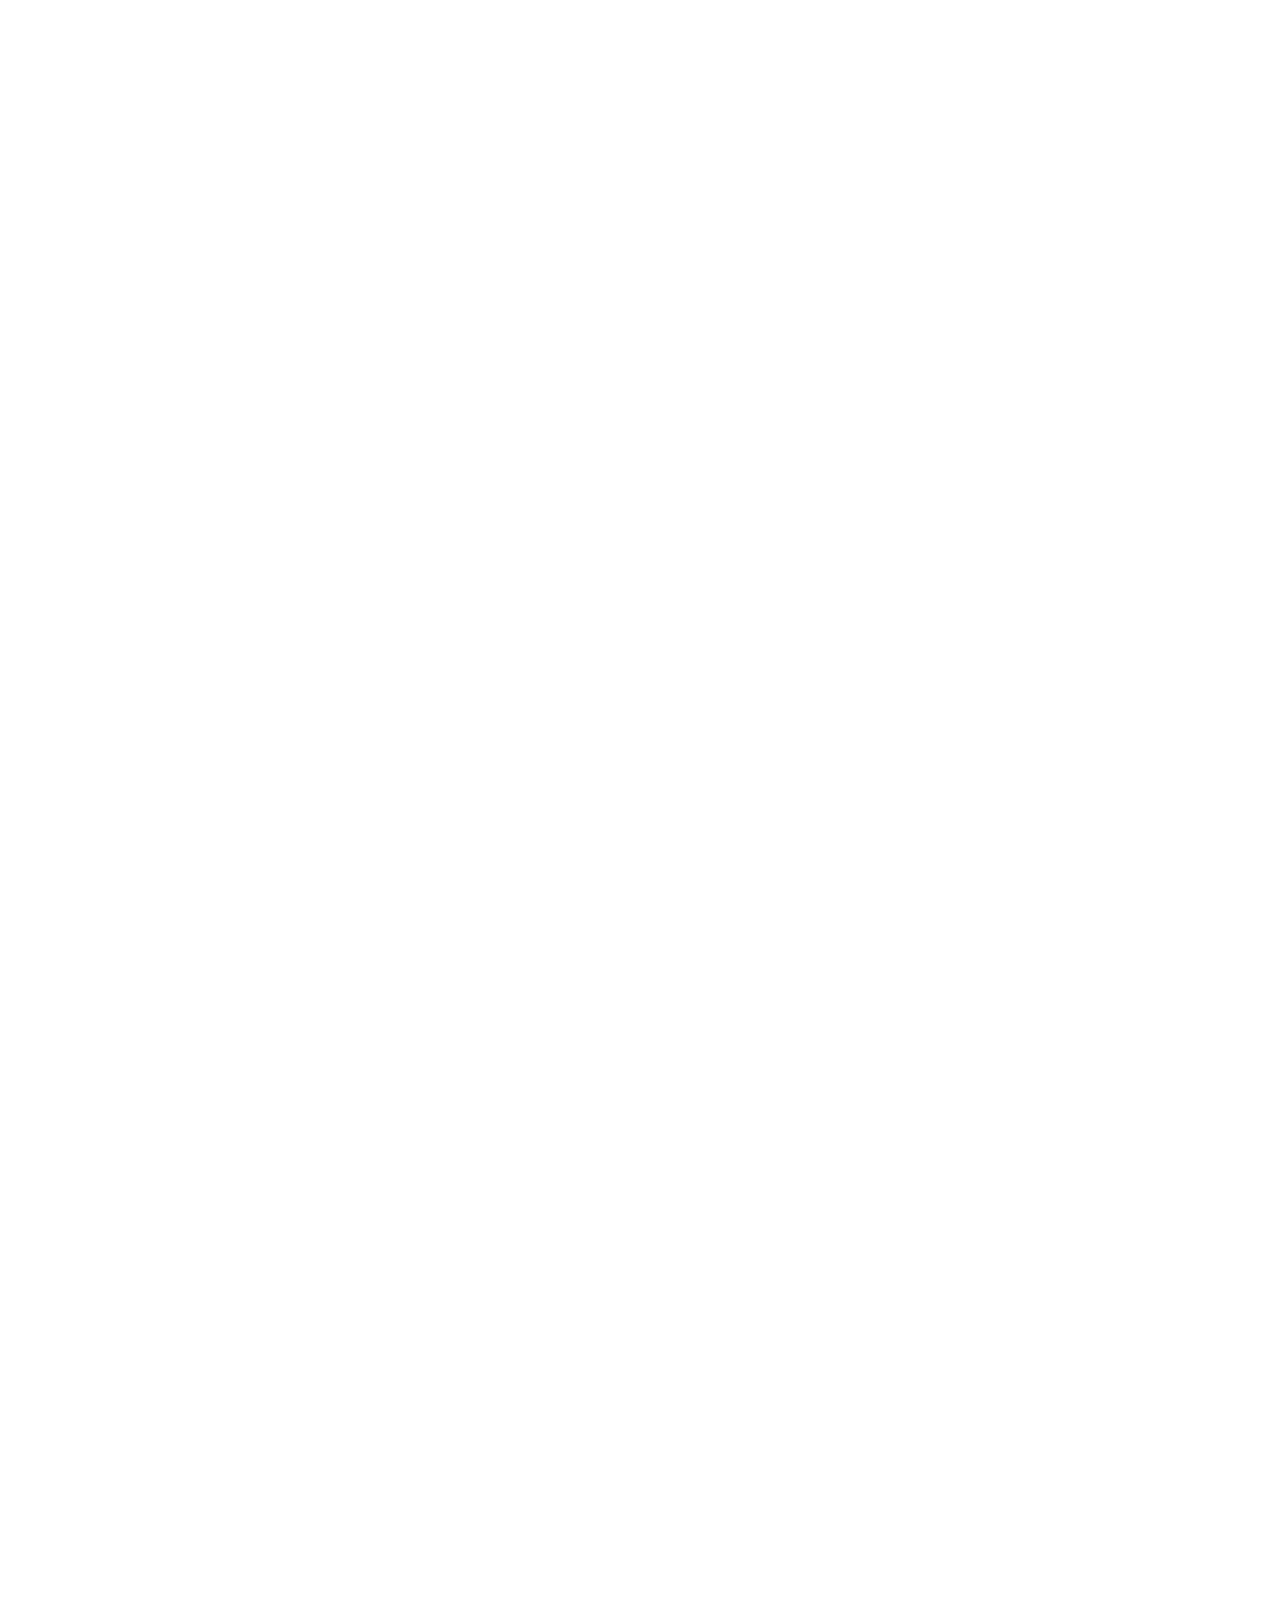
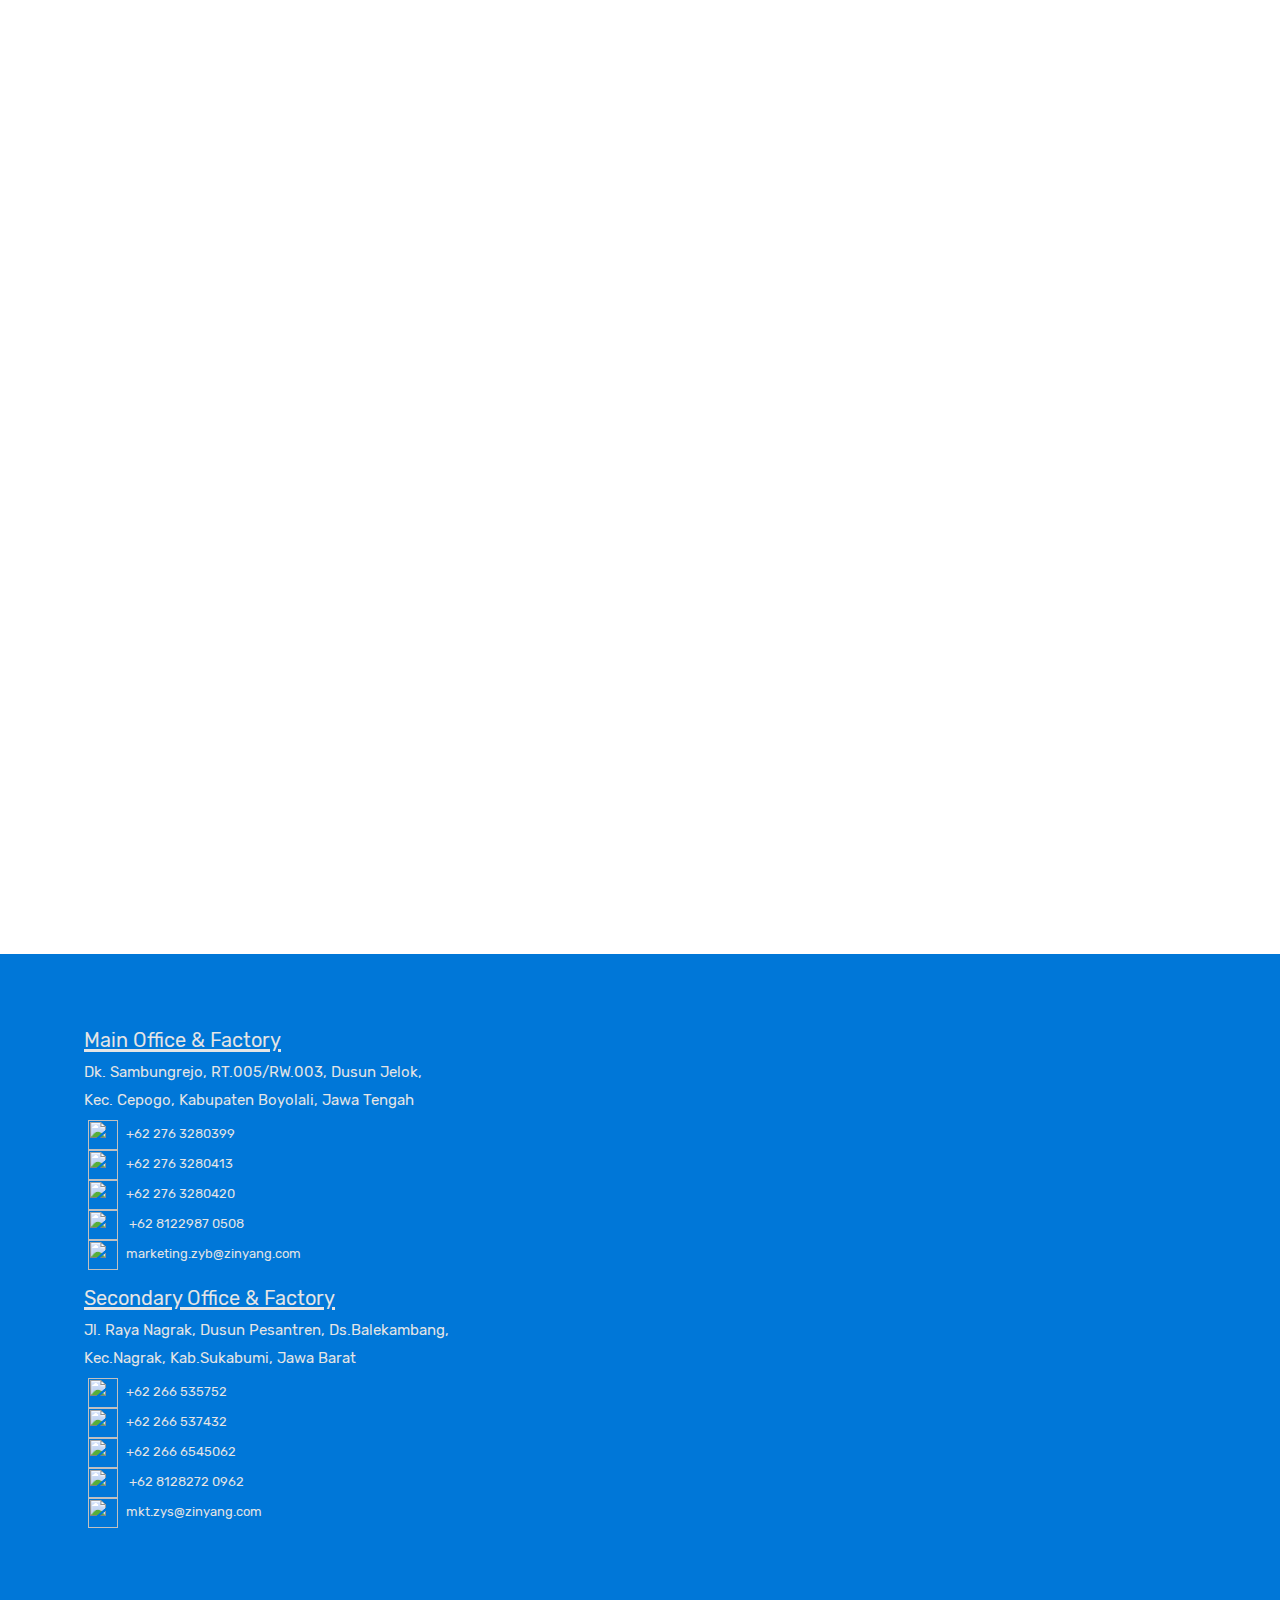
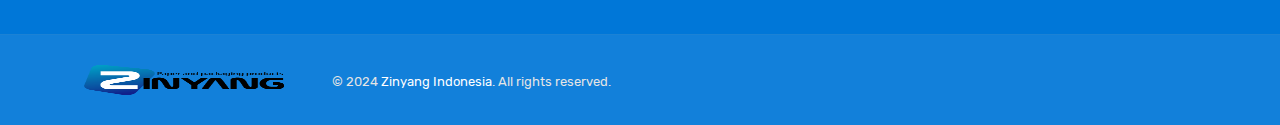
==== commit 7c9f3863: "Update index.html" ====
--- a/index.html
+++ b/index.html
@@ -25,7 +25,7 @@
 				</button>
 				<div class="collapse navbar-collapse" id="navbarTogglerDemo01">
 					<div class="d-lg-none d-flex justify-content-between px-4 py-3 align-items-center">
-						<img src="images/logo-dark.svg" class="logo-mobile-menu" alt="logo">
+						<img src="images/logo2.png" class="logo-mobile-menu" alt="logo">
 						<a href="javascript:;" class="close-menu"><i class="mdi mdi-close"></i></a>
 					</div>
 					<ul class="navbar-nav ml-auto align-items-center">
--- a/css/style.css
+++ b/css/style.css
@@ -19314,4 +19314,14 @@
 .fot-of{
   text-decoration: underline;
   text-decoration-thickness:3px ;
-}+}
+.contact li{
+  list-style-type: none;
+}
+.contact li img {
+  height:30px;
+  width:30px ;
+}
+.footer-top{
+  font-size: small;
+}
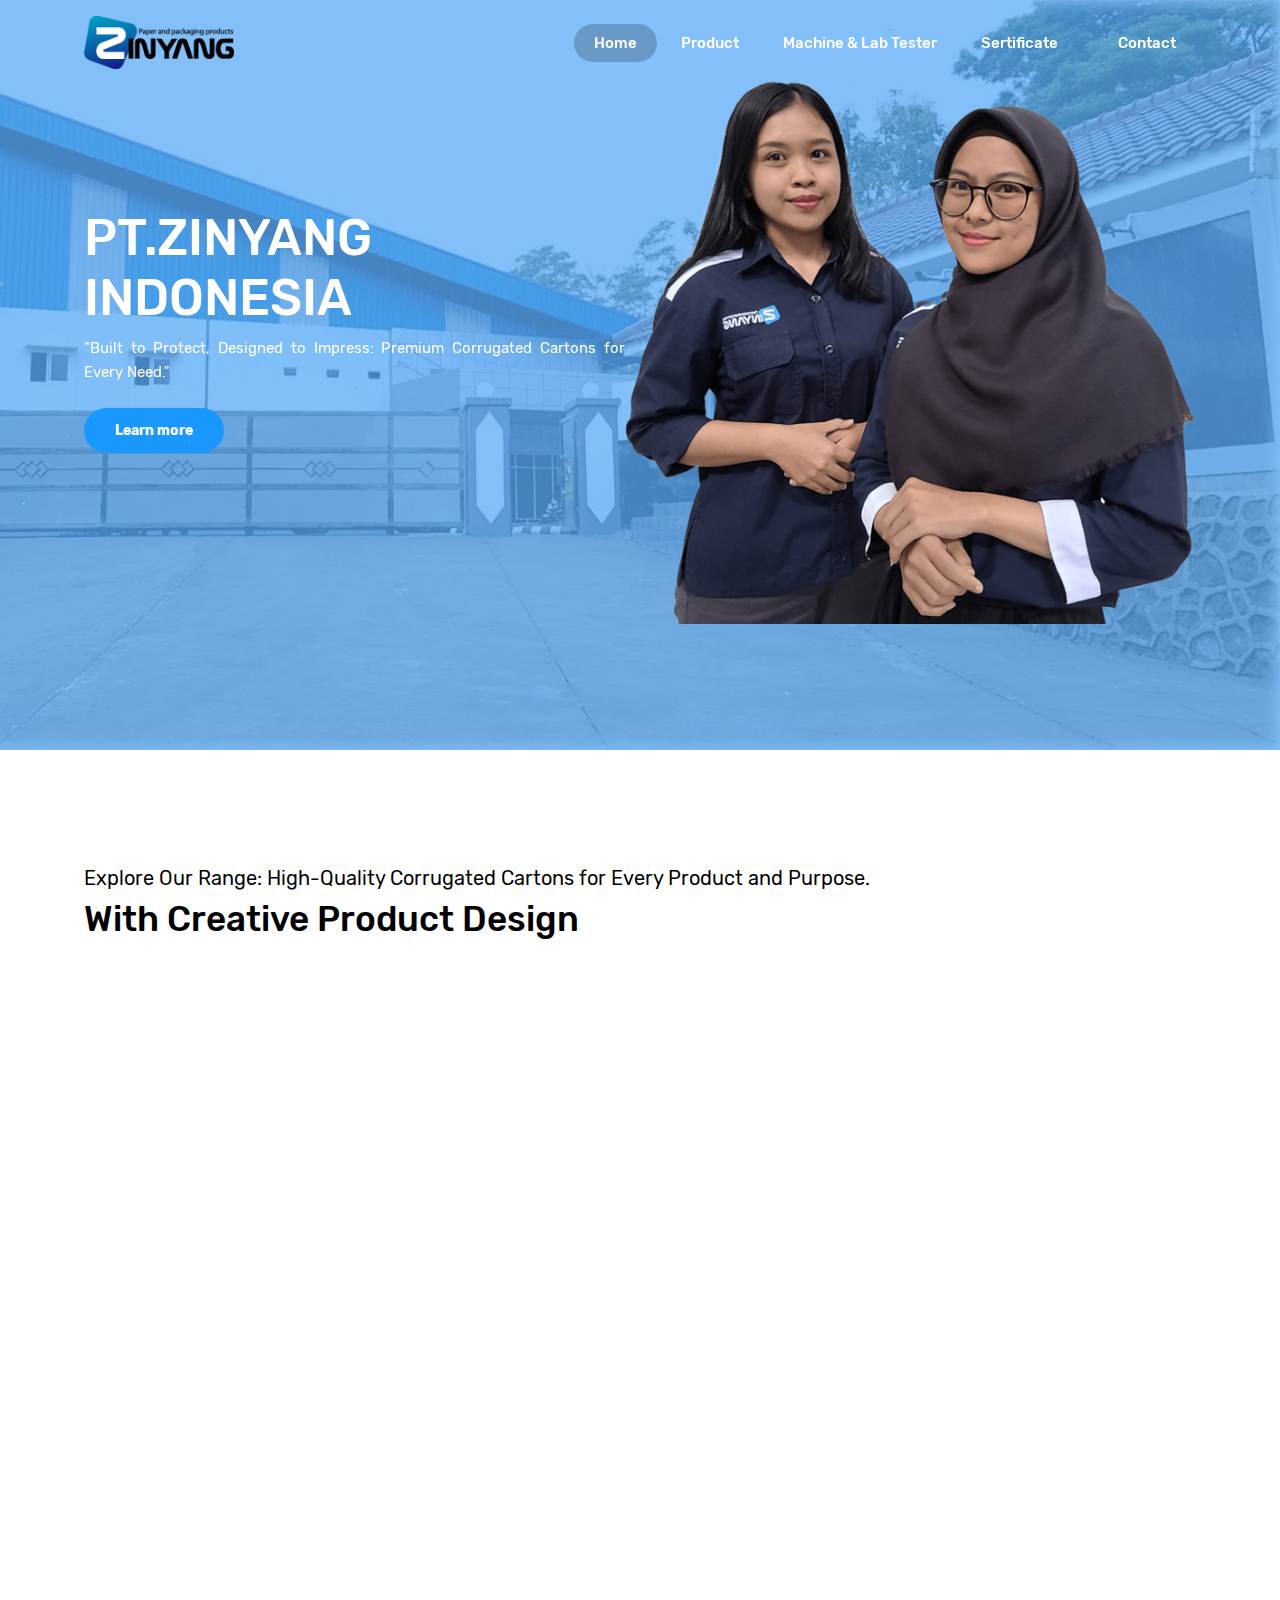
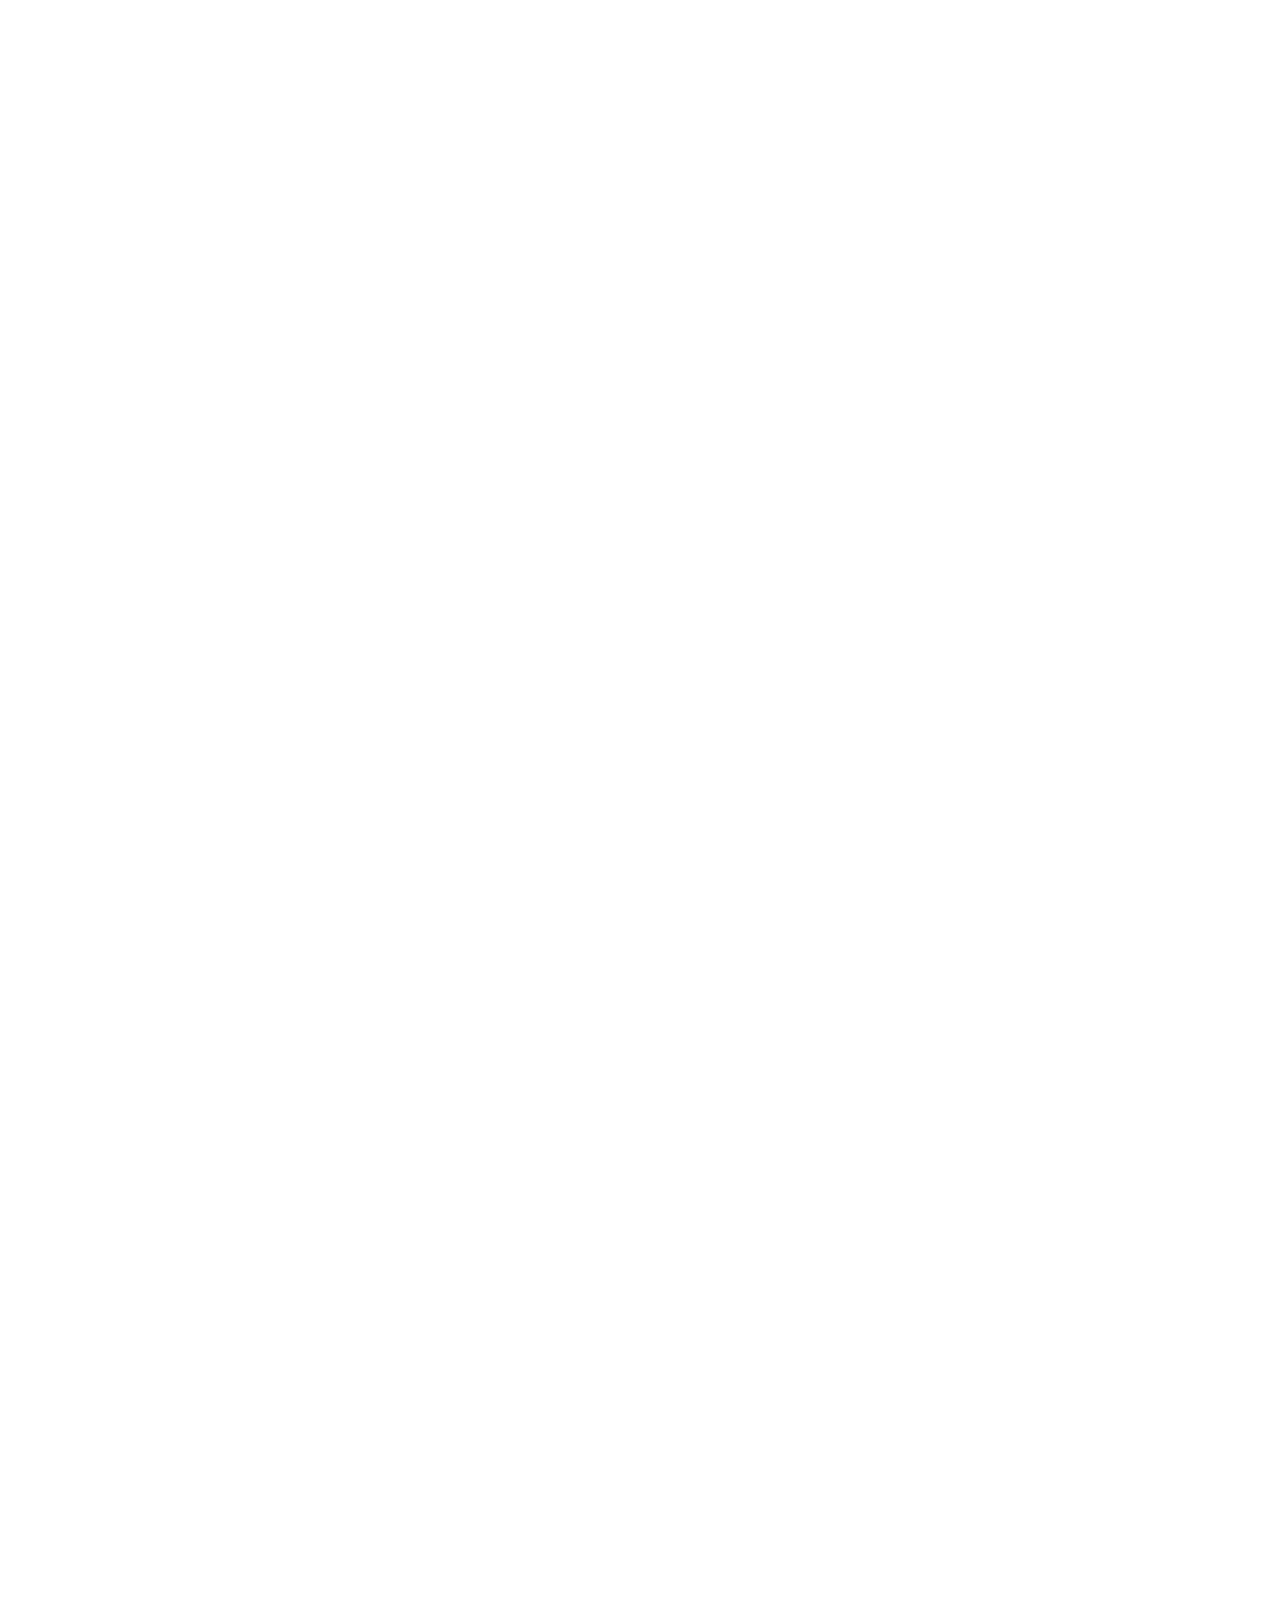
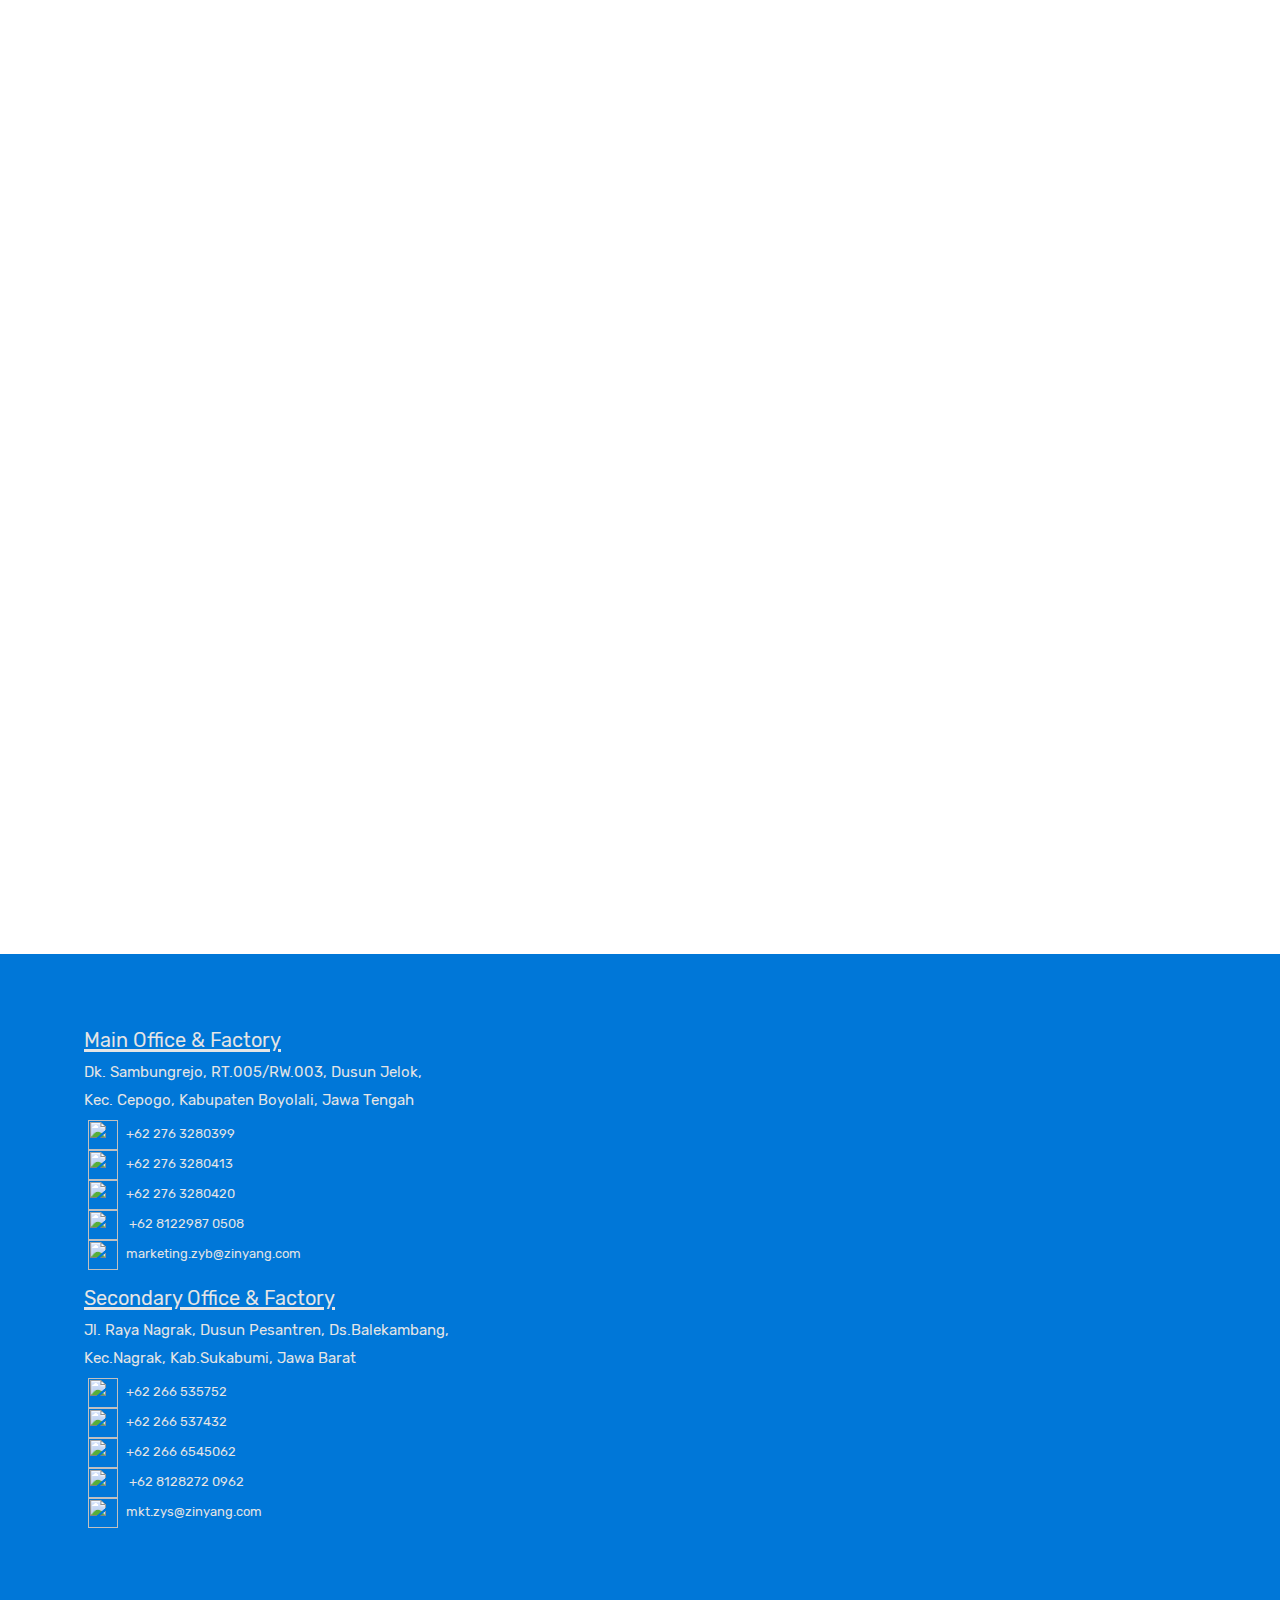
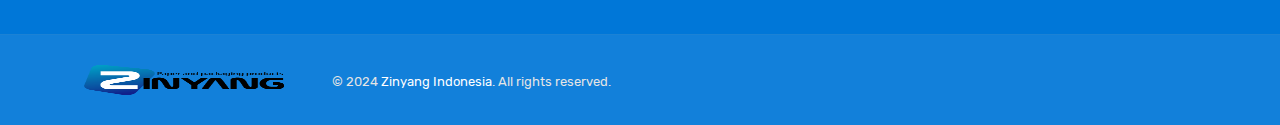
==== commit df605a49: "Update index.html" ====
(no text change in the page or its own stylesheets)
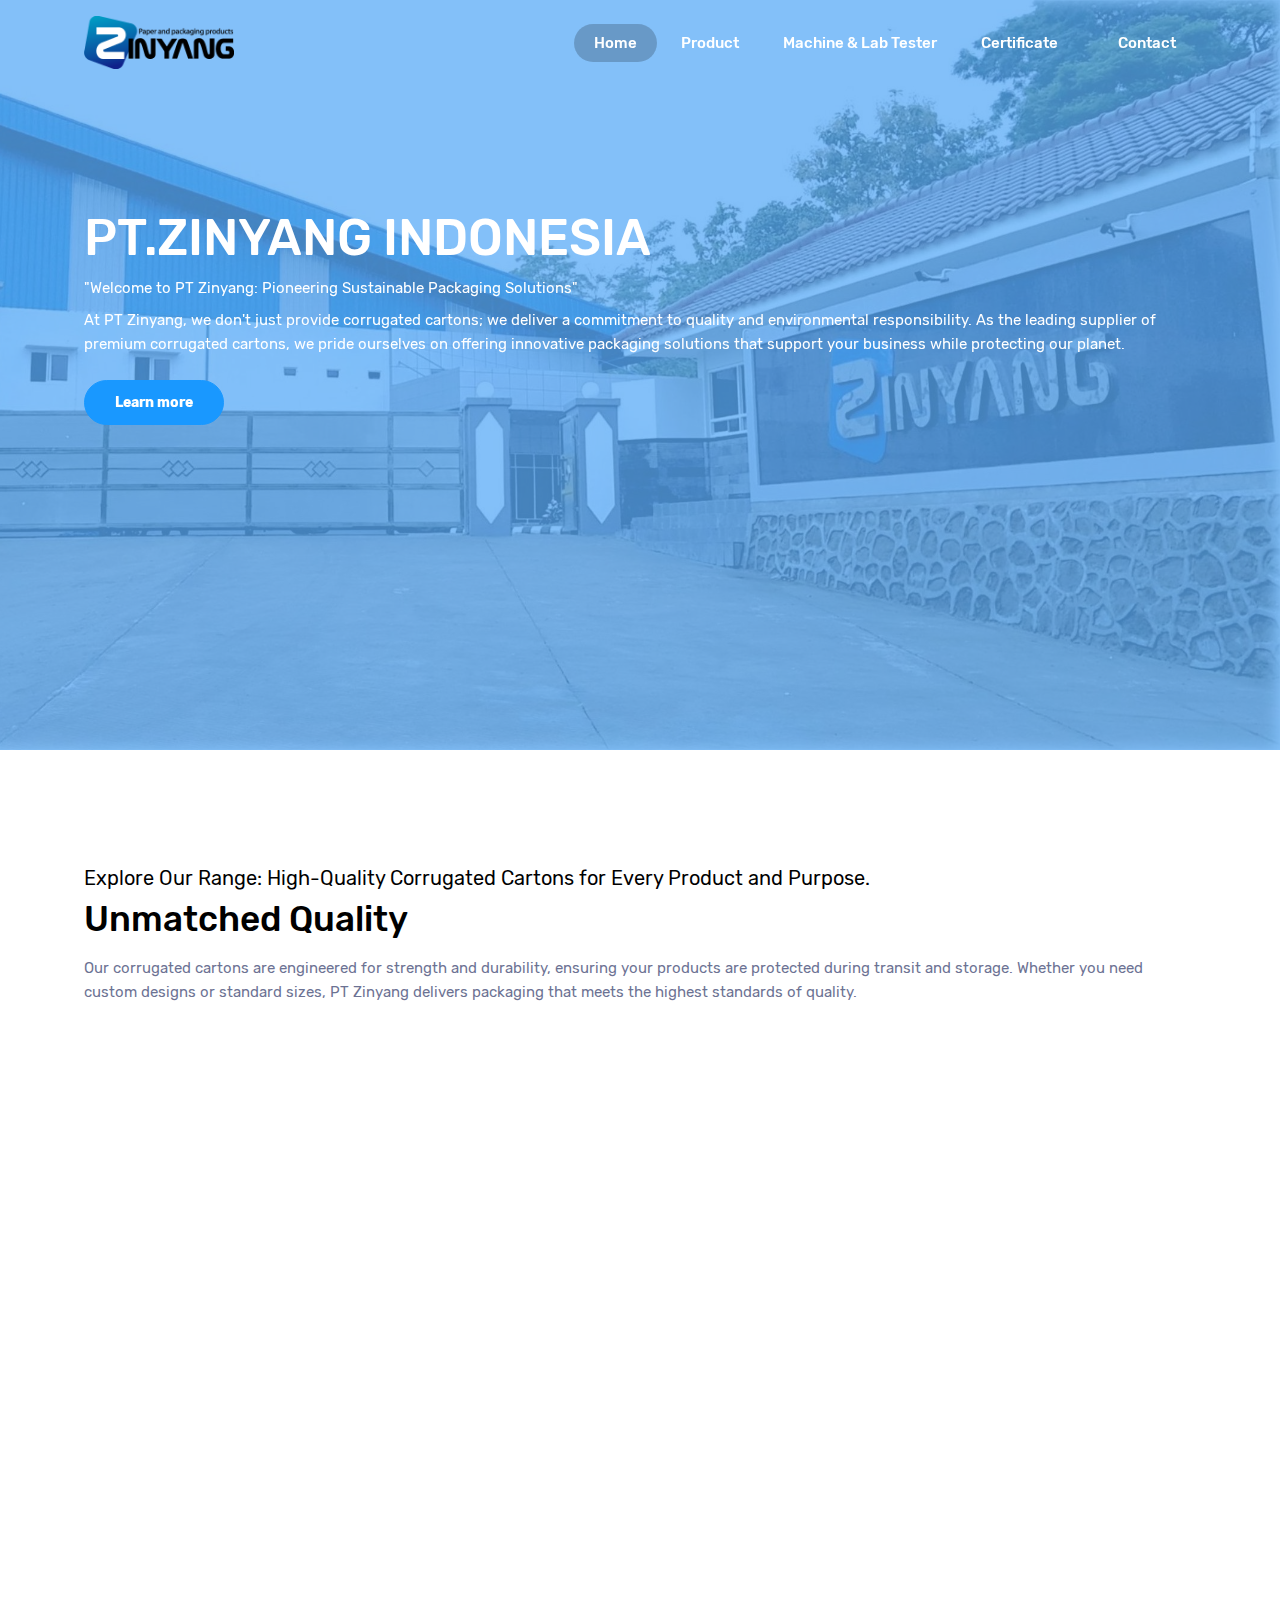
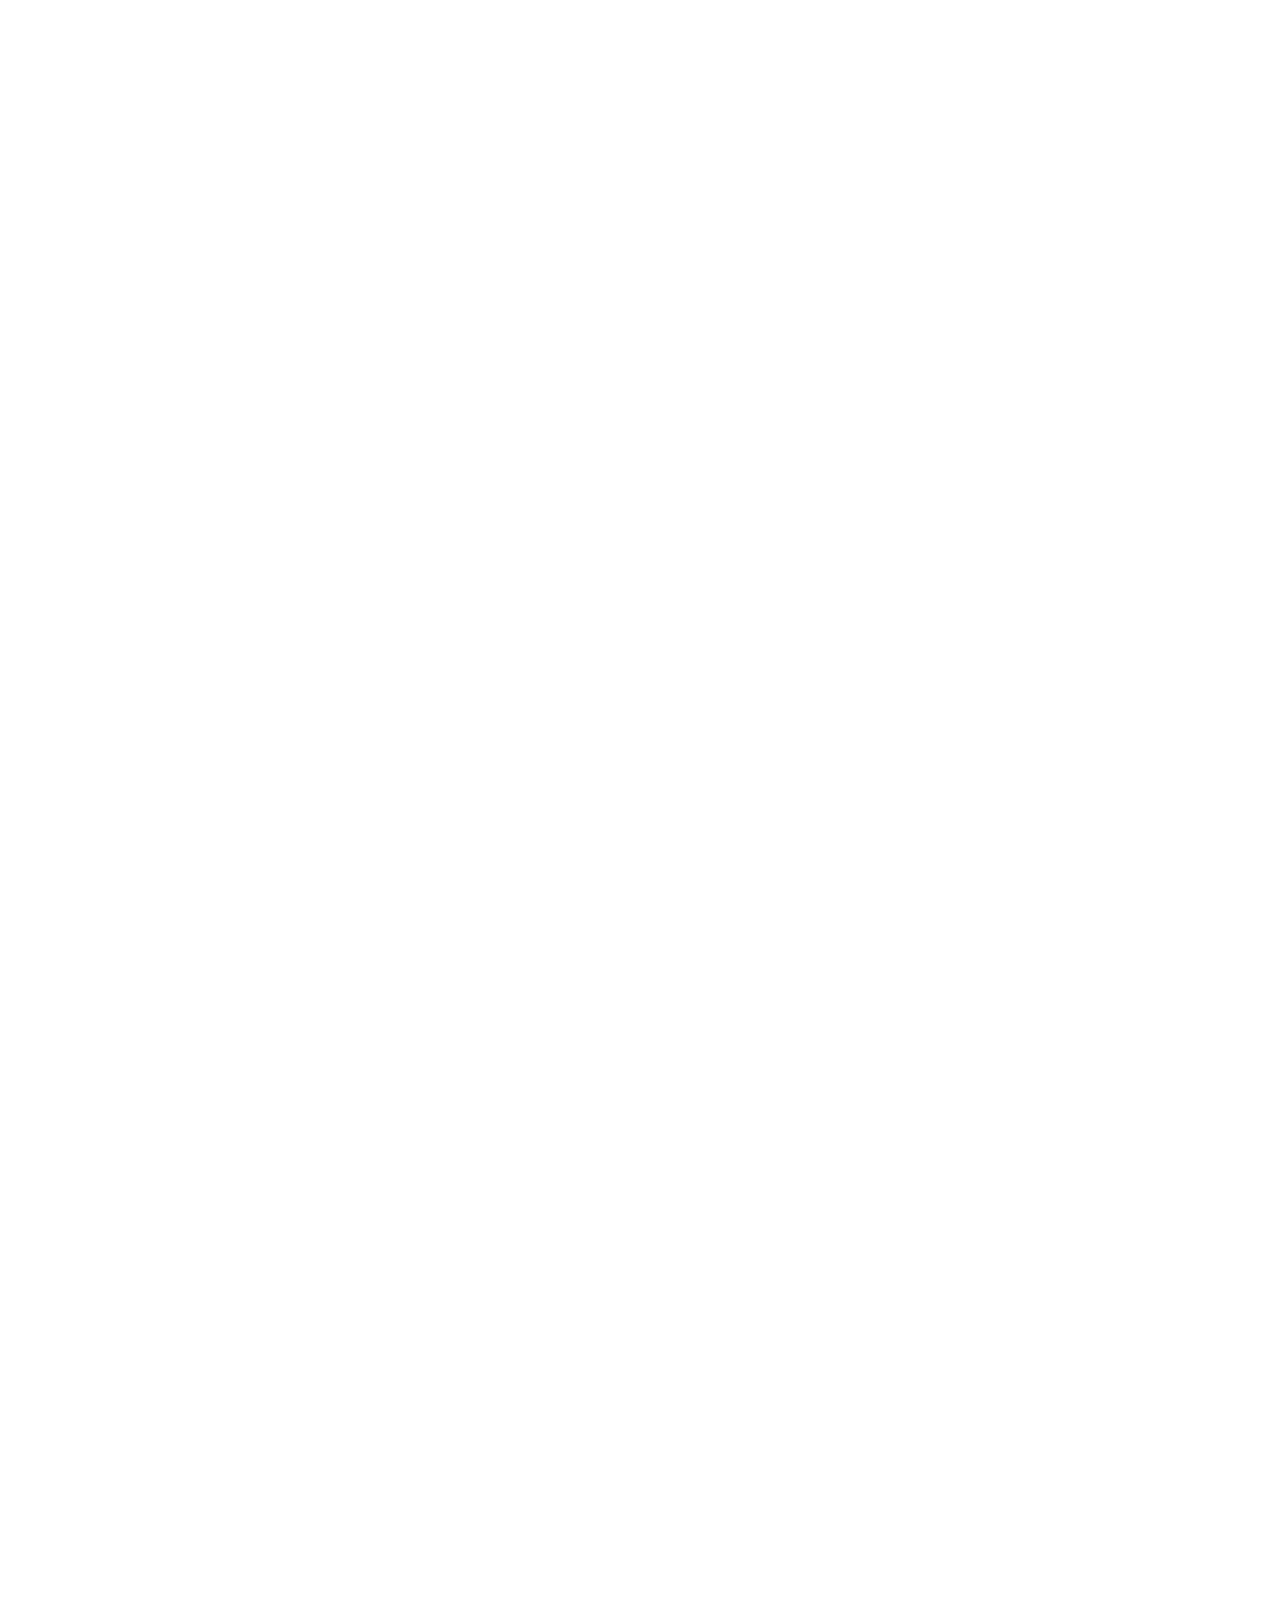
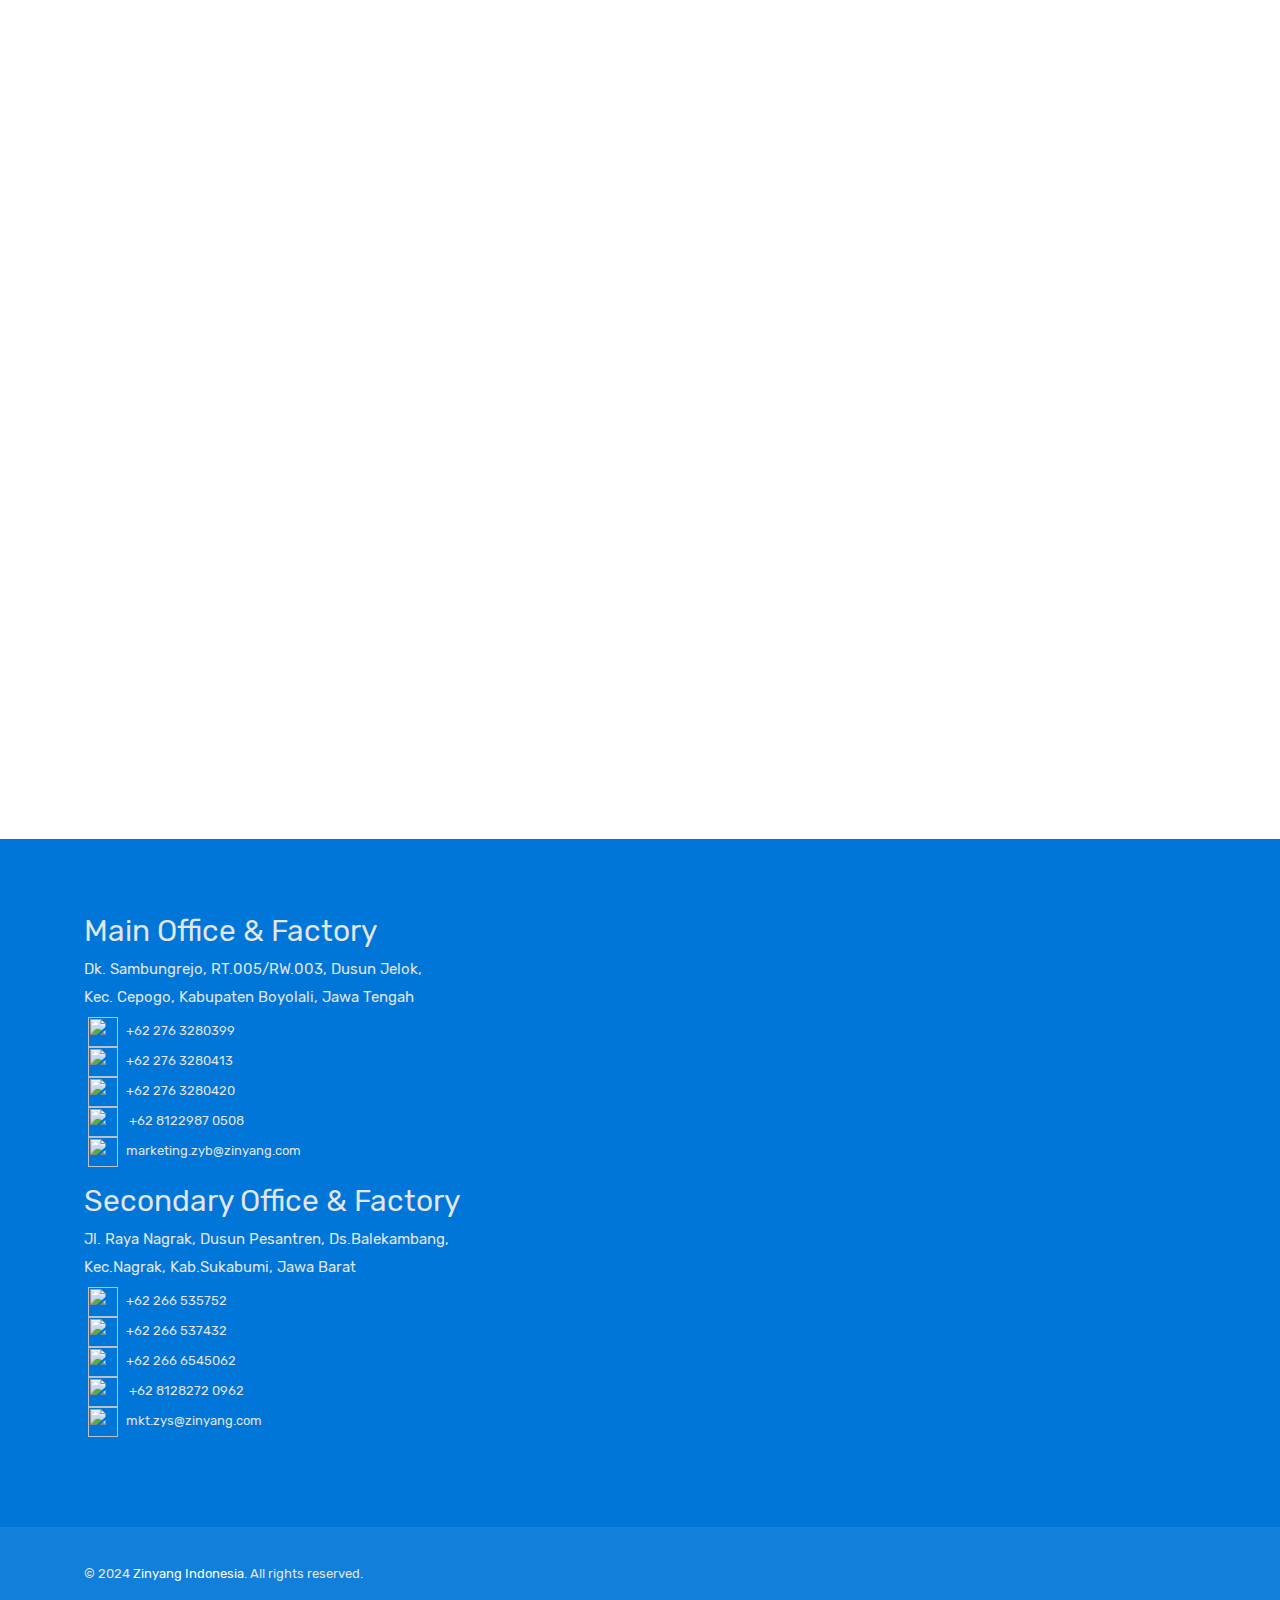
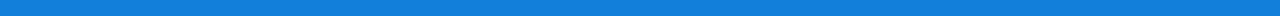
==== commit a2830747: "Update index.html" ====
--- a/index.html
+++ b/index.html
@@ -12,7 +12,7 @@
 		<link rel="stylesheet" href="vendors/aos/css/aos.css">
 		<link rel="stylesheet" href="vendors/jquery-flipster/css/jquery.flipster.css">
 		<link rel="stylesheet" href="css/style.css">
-		<link rel="shortcut icon" href="images/favicon.png" />
+		<link rel="shortcut icon" href="images/Logo2.png"/>
 	</head>
 	<body data-spy="scroll" data-target=".navbar" data-offset="50">
 		<div id="mobile-menu-overlay"></div>
@@ -25,7 +25,7 @@
 				</button>
 				<div class="collapse navbar-collapse" id="navbarTogglerDemo01">
 					<div class="d-lg-none d-flex justify-content-between px-4 py-3 align-items-center">
-						<img src="images/logo2.png" class="logo-mobile-menu" alt="logo">
+						<img src="images/logo.png" class="logo-mobile-menu" alt="logo">
 						<a href="javascript:;" class="close-menu"><i class="mdi mdi-close"></i></a>
 					</div>
 					<ul class="navbar-nav ml-auto align-items-center">
@@ -38,15 +38,9 @@
 						<li class="nav-item">
 							<a class="nav-link" href="#machine">Machine & Lab Tester</a>
 						</li>
-						<!-- <li class="nav-item">
-							<a class="nav-link" href="#projects">Projects</a>
-						</li> -->
 						<li class="nav-item">
-							<a class="nav-link" href="#sertificate">Sertificate</a>
+							<a class="nav-link" href="#certificate">Certificate</a>
 						</li>
-						<!-- <li class="nav-item">
-							<a class="nav-link" href="#plans">Plans</a>
-						</li> -->
 						<li class="nav-item">
 							<a class="nav-link " href="#contact">Contact</a>
 						</li>
@@ -62,16 +56,20 @@
 						<div class="col-sm-12">
 							<div class="main-banner">
 								<div class="d-flex justify-content-between">
-									<div data-aos="zoom-in-up">
+									<div data-aos="zoom-in-up ">
 										<div class="banner-title">
-												<h1 class="font-weight-medium">PT.ZINYANG INDONESIA
-											</h1>
+												<h1 class="font-weight-medium">PT.ZINYANG INDONESIA </h1>
 										</div>
-										<p class="mt-2 justifytx">"Built to Protect, Designed to Impress: Premium Corrugated Cartons for Every Need."</p>
-										<a href="#home" class="btn btn-secondary mt-3">Learn more</a>
+										<p class="mt-2 justifytx">"Welcome to PT Zinyang: Pioneering Sustainable Packaging Solutions"</p>
+										<p class="motto">At PT Zinyang, we don't just provide corrugated cartons;
+											we deliver a commitment to quality and environmental responsibility.
+											As the leading supplier of premium corrugated cartons,
+											we pride ourselves on offering innovative packaging solutions that support your business while protecting our planet.
+											</p>
+										<a href="about.html" class="btn btn-secondary mt-3">Learn more</a>
 									</div>
 									<div class="mt-3">
-										<img src="images/group1.png" id="subban" class="img-fluid" data-aos="zoom-in-up">
+										<!-- <img src="images/group1.png" id="subban" class="img-fluid" data-aos="zoom-in-up"> -->
 									</div>
 								</div>
 							</div>
@@ -80,15 +78,16 @@
 				</div>
 			</div>
 			</section>
-			<section class="our-services" id="product">
-				<div class="container">
+			</div>
+			<section class="our-services mb-6" id="product" >
+				<div class="container mb-6">
 					<div class="row mt-5 pt-5">
-						<div class="col-sm-12 ">
+						<div class="col-sm-12">
 							<h5 class="text-dark">Explore Our Range: High-Quality Corrugated Cartons for Every Product and Purpose.</h5>
-							<h3 class="font-weight-medium text-dark mb-5">With Creative Product Design</h3>
-						</div>
-					</div>
-					<div class="mb-6" data-aos="fade-up">
+							<h3 class="font-weight-medium text-dark mb-2">Unmatched Quality</h3>
+							<p class="mb-1 mt-3">Our corrugated cartons are engineered for strength and durability, ensuring your products are protected during transit and storage. Whether you need custom designs or standard sizes, PT Zinyang delivers packaging that meets the highest standards of quality.</p>
+						</div>
+					<div class="mb-6 col-sm-12" data-aos="fade-up">
 						<div class="swiper mySwiper" clickable="true">
 							<div class="swiper-wrapper">
 							<div class="swiper-slide"><img data-enlargable src="images/carousel/slider1.png" alt="" srcset=""></div>
@@ -99,13 +98,11 @@
 							<div class="swiper-slide"><img data-enlargable src="images/carousel/slider6.png" alt="" srcset=""></div>
 							<div class="swiper-slide"><img data-enlargable src="images/carousel/slider7.png" alt="" srcset=""></div>
 							</div>
-							<!-- <div class="swiper-button-next"></div>
-							<div class="swiper-button-prev"></div>
-							<div class="swiper-pagination"></div> -->
-						</div>
-					</div>
+						</div>
+					</div>
+				</div>
 					<div class="container">
-						<div class="row pt-5">
+						<div class="row pt-5 ">
 							<div class="col-sm-4">
 								<div class="d-flex py-3 my-3 my-lg-0 justify-content-center" data-aos="fade-down">
 									<img src="images/satisfied-client.svg" alt="satisfied-client" class="mr-3">
@@ -119,7 +116,7 @@
 								<div class="d-flex py-3 my-3 my-lg-0 justify-content-center" data-aos="fade-up">
 									<img src="images/finished-project.svg" alt="satisfied-client" class="mr-3">
 									<div>
-										<h4 class="font-weight-bold text-dark mb-0"><span class="fpVal">0</span></h4>
+										<h4 class="font-weight-bold text-dark mb-0"><span class="fpVal">0</span><span> M+</span></h4>
 										<h5 class="text-dark mb-0">Finished Product Delivery</h5>
 									</div>
 								</div>
@@ -137,16 +134,16 @@
 					</div>
 				</div>
 			</section>
-			<section class="our-process mt-5" id="machine" data-aos="fade-up">
+			<section class="our-process" id="machine" data-aos="fade-up">
 				<div class="container">
 					<div class="row">
-						<div class="col-sm-12 mt-6 pt-5 " data-aos="fade-up">
-							<h5 class="text-dark mt-3">Our work process</h5>
-							<h3 class="font-weight-medium text-dark">Discover New Idea With Us!</h3>
-							<h5 class="text-dark mb-3 mt-4 justifytx">At PT.ZINYANG INDONESIA, we take pride in our state-of-the-art machinery that drives the production of superior corrugated cartons. Our cutting-edge equipment ensures precision, consistency, and durability in every carton we produce. By integrating the latest technology with rigorous quality control processes, we deliver packaging solutions that not only meet but exceed industry standards.</h5>
-						</div>
-
-					</div>
+						<div class="col-sm-12" data-aos="fade-up">
+							<h5 class="text-dark mtitle">Our work process use</h5>
+							<h3 class="font-weight-medium text-dark">Innovative Solutions</h3>
+							<p class="mb-1 mt-3">Stay ahead of the competition with our cutting-edge packaging solutions. We leverage the latest technology and design practices to provide you with versatile, functional, and visually appealing cartons that enhance your brand’s presence.</p>
+						</div>
+
+
 
 					<div class="tabs">
 						<div class="tab-2">
@@ -159,48 +156,42 @@
 								<div class="swiper-wrapper">
 								<!-- Slides -->
 								<div class="swiper-slide">
-									<img class="sswp" data-enlargable src="images/carousel/machine/mc8.jpg" alt="" >
+									<img class="sswp" data-enlargable src="images/carousel/machine/CNC.jpg" alt="" >
 									<div class="caption">CNC Die Cutting Machine</div>
 								</div>
 								<div class="swiper-slide">
+									<img class="sswp" data-enlargable src="images/carousel/machine/Rubber Injection.png" alt="" srcset="">
+									<div class="caption">Rubber Injection Machine</div>
+								</div>
+								<div class="swiper-slide">
+									<img class="sswp" data-enlargable src="images/carousel/machine/Resin Recovery.png" alt="" srcset="">
+									<div class="caption">Resin Recovery Machine</div>
+								</div>
+								<div class="swiper-slide">
+									<img class="sswp" data-enlargable src="images/carousel/machine/Washing n Drying.png" alt="" srcset="">
+									<div class="caption">Washing and Drying Machine</div>
+								</div>
+								<div class="swiper-slide">
+									<img class="sswp" data-enlargable src="images/carousel/machine/Light Processing.png" alt="" srcset="">
+									<div class="caption">Light Processing Machine</div>
+								</div>
+								<div class="swiper-slide">
 									<img class="sswp" data-enlargable src="images/carousel/machine/mc1.jpg" alt="" srcset="">
+									<div class="caption">Corrugated Machine</div>
+								</div>
+								<div class="swiper-slide">
+									<img class="sswp" data-enlargable src="images/carousel/machine/mc5.jpg" alt="" srcset="">
+									<div class="caption">Jumbo Flexo</div>
+								</div>
+								<div class="swiper-slide">
+									<img class="sswp" data-enlargable src="images/carousel/machine/mc7.jpg" alt="" srcset="">
+									<div class="caption">Slitter Machine</div>
+								</div>
+								<div class="swiper-slide">
+									<img class="sswp"data-enlargable src="images/carousel/machine/mc3.jpg" alt="" srcset="">
 									<div class="caption">Polymare Machine</div>
 								</div>
-								<div class="swiper-slide">
-									<img class="sswp" data-enlargable src="images/carousel/machine/mc2.jpg" alt="" srcset="">
-									<div class="caption">Polymare Machine</div>
-								</div>
-								<div class="swiper-slide">
-									<img class="sswp" data-enlargable src="images/carousel/machine/mc3.jpg" alt="" srcset="">
-									<div class="caption">Polymare Machine</div>
-								</div>
-								<div class="swiper-slide">
-									<img class="sswp" data-enlargable src="images/carousel/machine/mc4.jpg" alt="" srcset="">
-									<div class="caption">Polymare Machine</div>
-								</div>
-								<div class="swiper-slide">
-									<img class="sswp" data-enlargable src="images/carousel/machine/mc5.jpg" alt="" srcset="">
-									<div class="caption">Polymare Machine</div>
-								</div>
-								<div class="swiper-slide">
-									<img class="sswp" data-enlargable src="images/carousel/machine/mc6.jpg" alt="" srcset="">
-									<div class="caption">Polymare Machine</div>
-								</div>
-								<div class="swiper-slide">
-									<img class="sswp" data-enlargable src="images/carousel/machine/mc7.jpg" alt="" srcset="">
-									<div class="caption">Polymare Machine</div>
-								</div>
-								<div class="swiper-slide">
-									<img class="sswp"data-enlargable src="images/carousel/machine/Polymare Machine.jpg" alt="" srcset="">
-									<div class="caption">Polymare Machine</div>
-								</div>
-								</div>
-								<!-- If we need pagination -->
-								<!-- <div class="swiper-pagination"></div> -->
-							
-								<!-- If we need navigation buttons -->
-								<!-- <div class="swiper-button-prev"></div>
-								<div class="swiper-button-next"></div> -->
+								</div>
 							</div>
 						</div>
 						<div class="tab-2">
@@ -212,47 +203,55 @@
 								<div class="swiper-wrapper">
 								<!-- Slides -->
 								<div class="swiper-slide">
-									<img class="sswp" data-enlargable src="images/carousel/machine/mc8.jpg" alt="" >
-									<div class="caption">CNC Die Cutting Machine</div>
-								</div>
-								<div class="swiper-slide">
-									<img class="sswp" data-enlargable src="images/carousel/machine/mc1.jpg" alt="" srcset="">
-									<div class="caption">Polymare Machine</div>
-								</div>
-								<div class="swiper-slide">
-									<img class="sswp" data-enlargable src="images/carousel/machine/mc2.jpg" alt="" srcset="">
-									<div class="caption">Polymare Machine</div>
-								</div>
-								<div class="swiper-slide">
-									<img class="sswp" data-enlargable src="images/carousel/machine/mc3.jpg" alt="" srcset="">
-									<div class="caption">Polymare Machine</div>
-								</div>
-								<div class="swiper-slide">
-									<img class="sswp" data-enlargable src="images/carousel/machine/mc4.jpg" alt="" srcset="">
-									<div class="caption">Polymare Machine</div>
-								</div>
-								</div>
-								<!-- If we need pagination -->
-								<!-- <div class="swiper-pagination"></div> -->
-							
-								<!-- If we need navigation buttons -->
-								<!-- <div class="swiper-button-prev"></div>
-								<div class="swiper-button-next"></div> -->
+									<img class="sswp" data-enlargable src="images/carousel/machine/Paper Sample Cutter.png" alt="" >
+									<div class="caption">Paper Sample Cutter</div>
+								</div>
+								<div class="swiper-slide">
+									<img class="sswp" data-enlargable src="images/carousel/machine/Paper Circular Sample Cutter.png" alt="" srcset="">
+									<div class="caption">Paper Circular Sample Cutter</div>
+								</div>
+								<div class="swiper-slide">
+									<img class="sswp" data-enlargable src="images/carousel/machine/Water Absorber Test.png" alt="" srcset="">
+									<div class="caption">Paper Water Absorber Test</div>
+								</div>
+								<div class="swiper-slide">
+									<img class="sswp" data-enlargable src="images/carousel/machine/Sample Cutter.png" alt="" srcset="">
+									<div class="caption">Sample Cutter</div>
+								</div>
+								<div class="swiper-slide">
+									<img class="sswp" data-enlargable src="images/carousel/machine/Brusting Test.PNG" alt="" srcset="">
+									<div class="caption">Brusting Machine Test</div>
+								</div>
+								<div class="swiper-slide">
+									<img class="sswp" data-enlargable src="images/carousel/machine/ECT.png" alt="" srcset="">
+									<div class="caption">ECT Machine Test</div>
+								</div>
+								<div class="swiper-slide">
+									<img class="sswp" data-enlargable src="images/carousel/machine/Box Compresion Test.png" alt="" srcset="">
+									<div class="caption">Box Compression Machine Test</div>
+								</div>
+								</div>
+
 							</div>
 						</div>
 					  </div>
 
 				</div>
+				<div class="btnm">
+					<div class="btn btn-secondary">
+						<a href="machines.html" class="mt-3">More About Our Machine</a>
+					</div>
+				  </div>
 			</section>
 			
-			<section class="sert pt-5" id="sertificate">
+			<section class="sert pt-5" id="certificate">
 				<div class="container mt-5">
 					<div class="row" data-aos="fade-left" data-aos-offset="-500">
 						<div class="col-sm-12">
 							<div class="d-sm-flex justify-content-between align-items-center mb-2">
 								<div>
-									<h3 class="font-weight-medium text-dark ">Let's See Our Certificate</h3>
-									<h5 class="text-dark ">We are proud to hold industry-recognized certifications that reflect our commitment to superior standards and practices in corrugated carton manufacturing.</h5>
+									<h3 class="font-weight-medium text-dark ">Sustainability at Our Core</h3>
+									<p>We believe that great packaging should not come at the expense of the environment. That's why our cartons are crafted from eco-friendly materials and designed to be fully recyclable, helping you reduce your carbon footprint and meet your sustainability goals.</p>
 								</div>
 							</div>
 						</div>
@@ -282,7 +281,7 @@
 					<div class="row">
 							<div class="col-sm-8 mb-5" data-aos="fade-up">
 								<h3 class="font-weight-medium text-dark">Our Clients With Main Brand!</h3>
-								<h5 class="text-dark mb-3">Custom Your Design Now And Join With Our Client</h5>
+								<h5 class="text-dark mb-3">Custom Your Design</h5>
 							</div>
 						<div class="col-sm-12">
 
@@ -577,12 +576,12 @@
 			<section class="contactus mt-5" id="contact">
 				<div class="container">
 					<div class="row mb-5 pb-5">
-						<div class="col-sm-5" data-aos="fade-up" data-aos-offset="-500">
+						<div class="col-sm-5 cont" data-aos="fade-up" data-aos-offset="-500">
 							<img src="images/contact.jpg" alt="contact" class="img-fluid">
 						</div>
 						<div class="col-sm-7" data-aos-offset="-500">
-							<h3 class="font-weight-medium text-dark mt-5 mt-lg-0 fade-left" data-aos="fade-left">Got A Quesion?</h3>
-							<h5 class="text-dark mb-5 fade" data-aos="fade-left">Give your quesion and get answer now</h5>
+							<h3 class="font-weight-medium text-dark mt-5 mt-lg-0 fade-left" data-aos="fade-left">Contact Us</h3>
+							<h5 class="text-dark mb-5 fade" data-aos="fade-left">Get Your Answer</h5>
 							<form>
 								<div class="row">
 									<div class="col-sm-6" data-aos="fade-left">
@@ -616,7 +615,7 @@
 					<div class="row">
 						<div class="col-sm-6">
 							<address>
-								<h5 class="fot-of">Main Office & Factory</h5>
+								<h4>Main Office & Factory</h4>
 								<p>Dk. Sambungrejo, RT.005/RW.003, Dusun Jelok,</p>
 								<p class="mb-2">Kec. Cepogo, Kabupaten Boyolali, Jawa Tengah</p>
 								<ul class="contact">
@@ -627,7 +626,7 @@
 									<li class="pl-1"> <img class="mr-2" src="https://img.icons8.com/?size=100&id=53435&format=png&color=ffffff"><a href="mailto:marketing.zyb@zinyang.com" class="footer-link">marketing.zyb@zinyang.com</a></li>
 								</ul>
 
-								<h5 class="fot-of">Secondary Office & Factory</h5>
+								<h4>Secondary Office & Factory</h4>
 								<p>Jl. Raya Nagrak, Dusun Pesantren, Ds.Balekambang, </p>
 								<p class="mb-2">Kec.Nagrak, Kab.Sukabumi, Jawa Barat</p>
 
@@ -650,9 +649,8 @@
 			</div>
 			<div class="footer-bottom">
 				<div class="container">
-					<div class="d-flex justify-content-between align-items-center">
-						<div class="d-flex align-items-center">
-							<img src="images/logo.png" width="40px" height="30px" alt="logo" class="mr-5"></br>
+					<div class="align-items-center">
+						<div class="align-items-center">
 							<p class="mb-0 text-small pt-1">© 2024 <a href="" class="text-white" target="_blank">Zinyang Indonesia</a>. All rights reserved.</p>
 						</div>
 					</div>
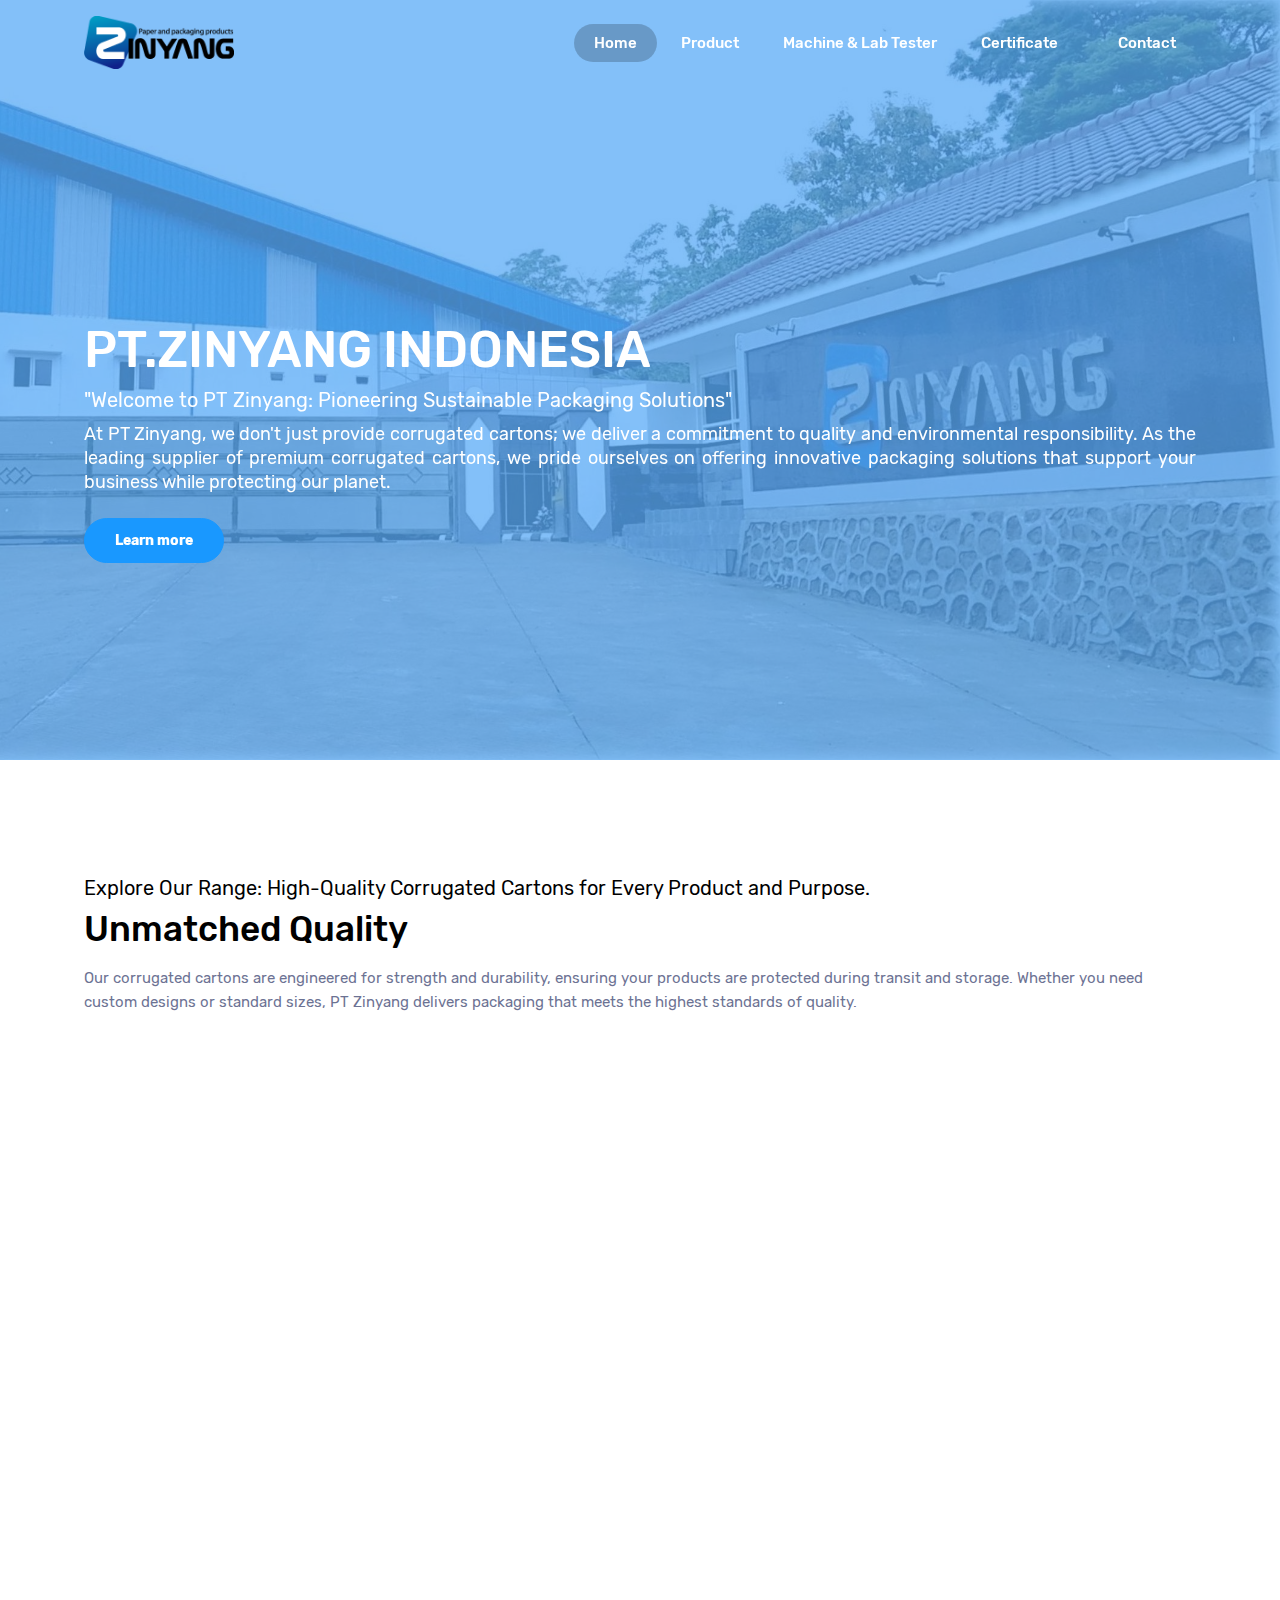
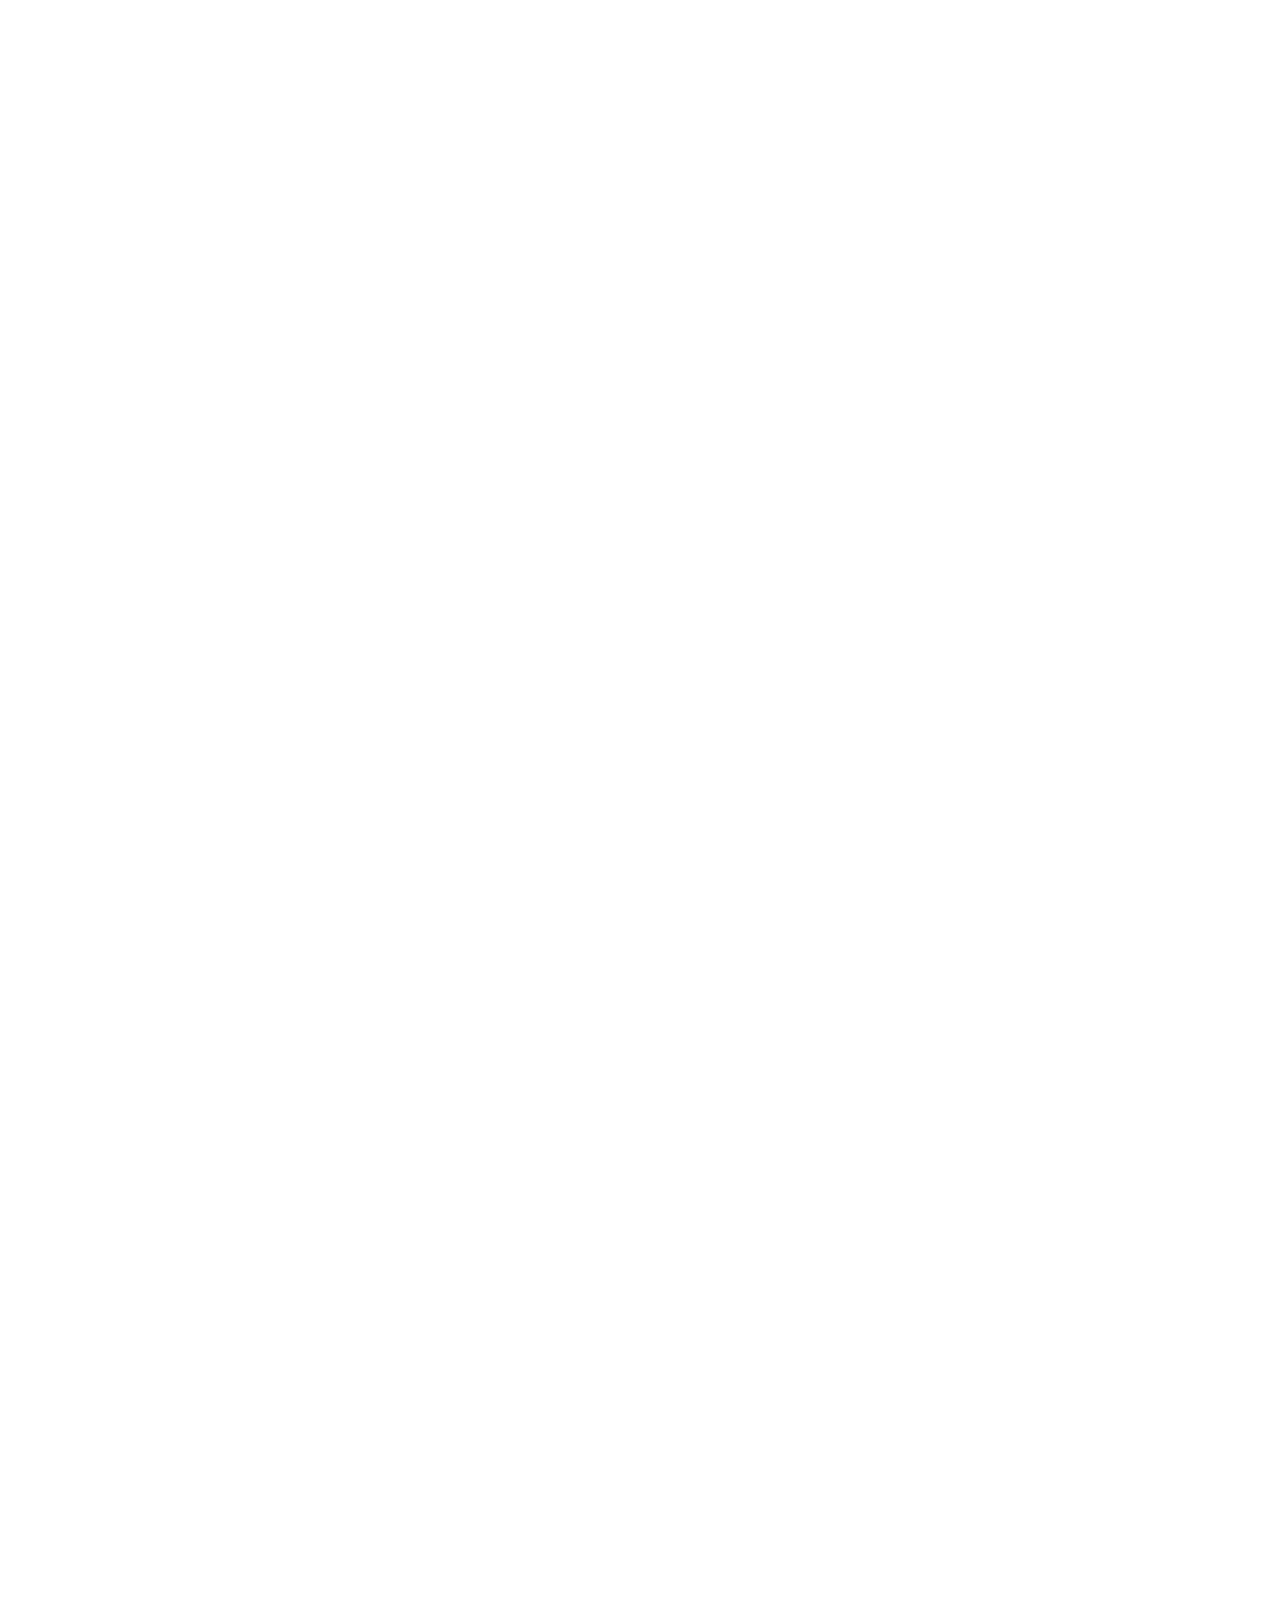
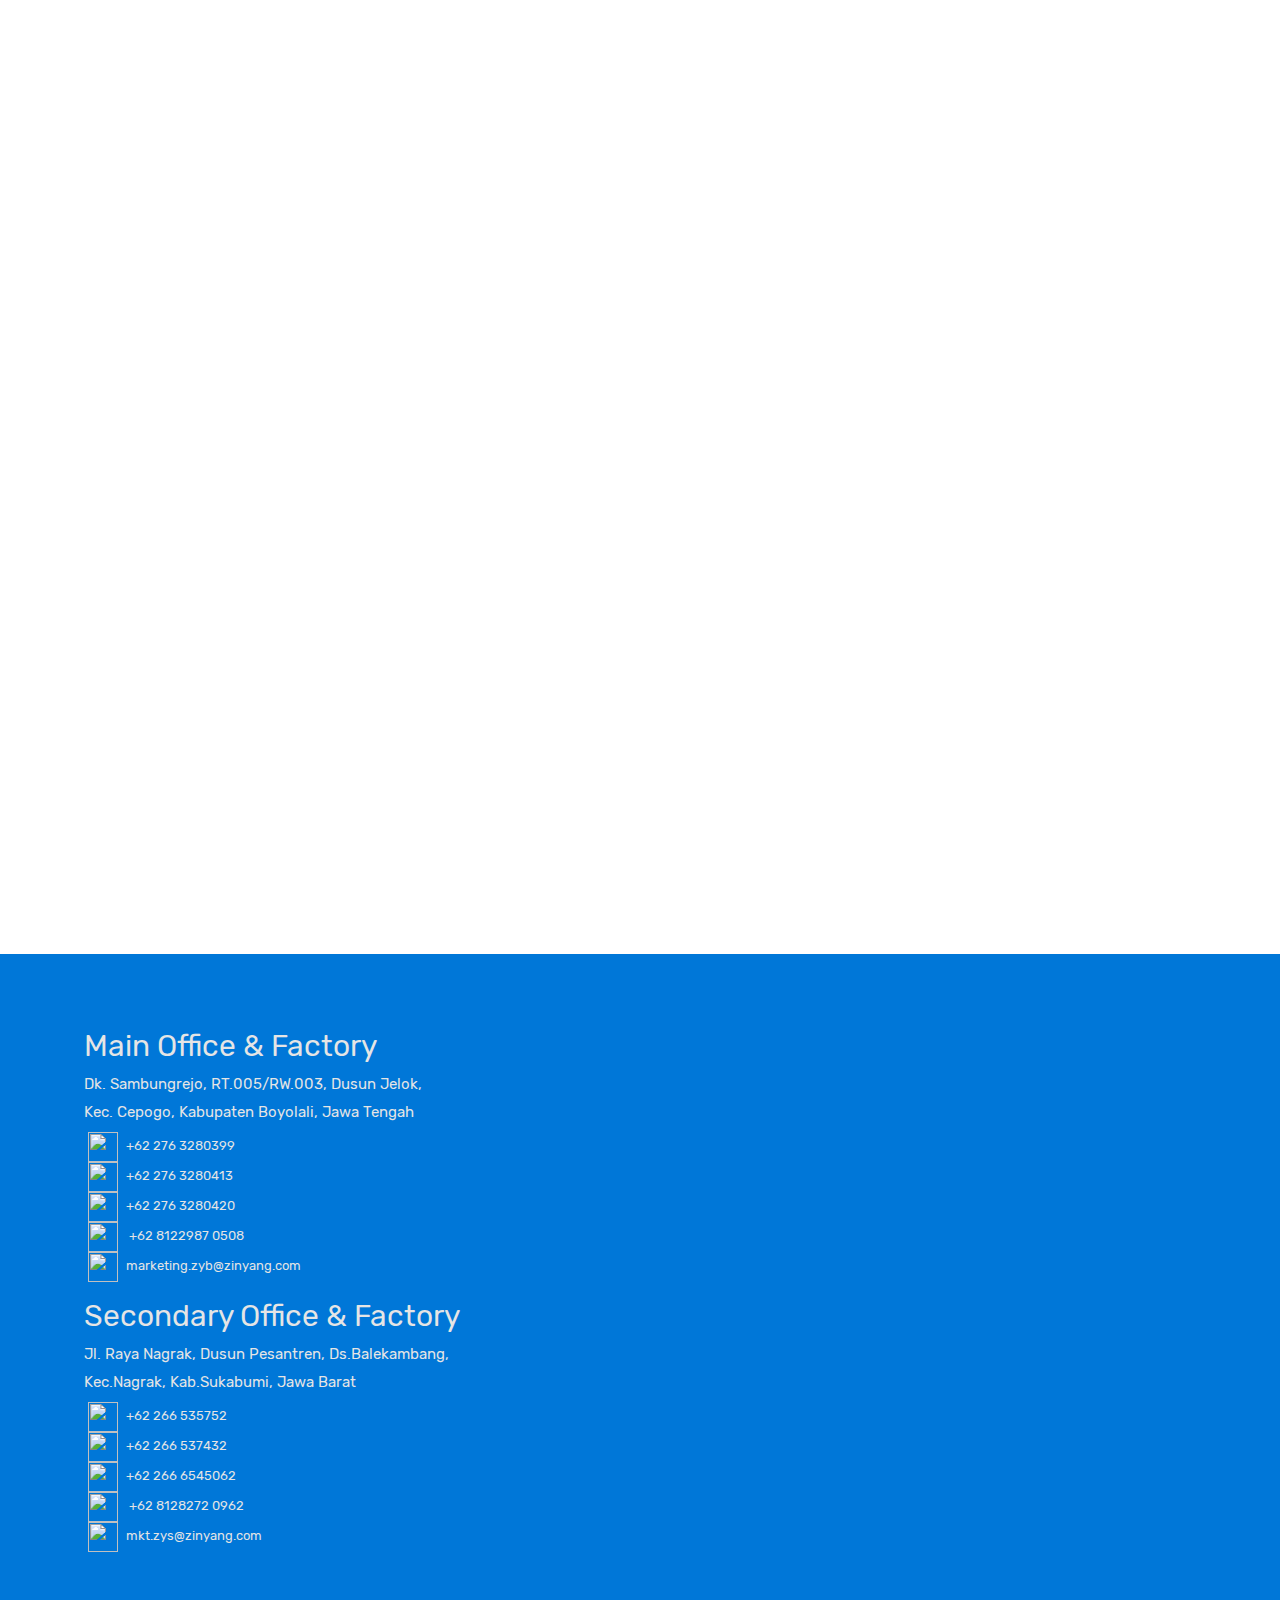
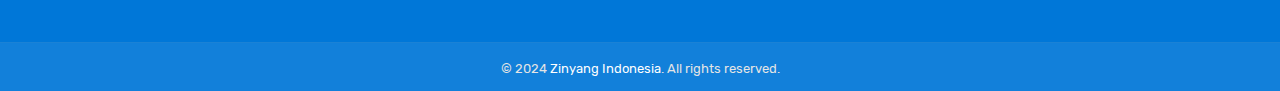
==== commit b4ccd920: "Add files via upload" ====
--- a/index.html
+++ b/index.html
@@ -665,4 +665,4 @@
 		<script src="vendors/jquery-flipster/js/jquery.flipster.min.js"></script>
 		<script src="js/template.js"></script>
 	</body>
-</html>
+</html>--- a/css/style.css
+++ b/css/style.css
@@ -10774,7 +10774,17 @@
     transition: none;
   }
 }
-
+.btnm{
+  margin-top: 25px;
+  text-align: center;
+  font-size: 10px;
+}
+.btn a{
+  color: #fff;
+}
+.btnm.btn a{
+  
+}
 .btn:hover {
   color: #6c7293;
   text-decoration: none;
@@ -11370,6 +11380,41 @@
 input[type="reset"].btn-block,
 input[type="button"].btn-block {
   width: 100%;
+}
+
+.flex-container{
+  display: flex;
+  border: 1px solid rgba(255, 255, 255, .25);
+  border-radius: 20px;
+  background-color: rgba(255, 255, 255, 0.45);
+  box-shadow: 0 0 10px 1px rgba(0, 0, 0, 0.25);
+  backdrop-filter: blur(15px);
+  margin: 50px 0;
+  padding: 10px;
+}
+.specimg {
+ flex: 1;
+}
+.specimg img{
+  max-width: 100%;
+  height: auto;
+  border-radius: 10x;
+}
+.desc{
+  flex: 1;
+  padding: 20px;
+}
+.desc h1{
+ font-size: 24px;
+ margin-bottom: 20px;
+ color: #000000;
+}
+.desc p{
+  font-size: 16px;
+  margin-bottom: 10px;
+}
+.desc span{
+ font-weight: bold;
 }
 
 .fade {
@@ -12854,7 +12899,7 @@
 .card {
   position: relative;
   display: flex;
-  flex-direction: column;
+  flex-direction:column;
   min-width: 0;
   word-wrap: break-word;
   background-color: #fff;
@@ -18252,7 +18297,9 @@
   font-weight: normal;
   line-height: normal;
 }
-
+.cont{
+  text-align: center;
+}
 p {
   font-size: 0.937rem;
   margin-bottom: .5rem;
@@ -18405,12 +18452,10 @@
 
 .footer .footer-bottom {
   background: rgba(255, 255, 255, 0.07);
-  padding: 30px 0;
+  padding: 10px 0;
   border-top: 1px solid rgba(151, 151, 151, 0.07);
-}
-
-.footer .footer-bottom img {
-  width: 200px;
+  display: flex;
+  text-align: center;
 }
 
 .footer .list-footer {
@@ -18623,14 +18668,36 @@
 html {
   overflow-x: hidden;
 }
-
+.bg{
+  /* background-color:rgba(90, 171, 247, 0.75) ; */
+  background-image: url("../images/mc-bg.jpg") ;
+  background-repeat: no-repeat;
+  background-size: cover;
+}
+.olay{
+  background-color:rgba(90, 171, 247, 0.55);
+  margin-top: -20px;
+}
+.olay2{
+  background-color:rgba(90, 171, 247, 0.55);
+}
 .home {
   background: url("../images/main-banner.png");
   background-repeat: no-repeat;
   background-size: cover;
   background-position: right center;
   width: 100%;
-  height: 750px;
+  height: 760px;
+}
+@media(  min-width : 1300px) {
+  .home {
+    background: url("../images/main-banner.png");
+    background-repeat: no-repeat;
+    background-size: cover;
+    background-position: right center;
+    width: 100%;
+    height: 970px;
+}
 }
 .ovr{
   background-color: rgba(90, 171, 247, 0.75);
@@ -18638,7 +18705,17 @@
   top: 0;
   left: 0;
   width: 100%;
-  height: 750px;
+  height:760px;
+}
+@media(  min-width : 1300px) {
+  .ovr{
+    background-color: rgba(90, 171, 247, 0.75);
+    position: absolute;
+    top: 0;
+    left: 0;
+    width: 100%;
+    height:970px;
+  }
 }
 
 @media (max-width: 991px) {
@@ -18648,9 +18725,10 @@
 }
 
 .main-banner {
-  padding: 4rem 0 14rem 0;
+  padding: 10rem 0 15rem 0;
   color: #ffffff;
   background-size: cover;
+  height: 100%;
 }
 
 @media (max-width: 991px) {
@@ -18659,17 +18737,39 @@
     margin-bottom: 50px;
   }
 }
-
-.main-banner .banner-title {
+.banner-title {
   width: 100%;
-  padding-top: 9rem;
+  padding-top: 10rem;
+}
+.banner-title2 {
+  width: 100%;
+  padding-top: 4rem;
 }
 
 @media (max-width: 991px) {
-  .main-banner .banner-title {
+.banner-title {
     width: 100%;
     margin-top: 5rem;
   }
+}
+@media (max-width: 380px) {
+.banner-title {
+    width: 100%;
+    margin-top: 0.5rem;
+  }
+}
+.mainb{
+  padding-top:160px;
+  text-align: center;
+  color:#fff;
+}
+.banner h1{
+    /* color: #333;
+    -webkit-text-stroke: 1px #282828;
+    text-shadow: 0px 4px 4px #282828; */
+}
+.cf{
+  padding-top:20px ;
 }
 
 section {
@@ -18684,10 +18784,21 @@
 
 @media (max-width: 991px) {
   section {
-    padding: 70px 0 0 0;
-  }
-}
-
+    padding: 50px 0 0 0;
+  }
+}
+.mtitle{
+  padding-top: 80px;
+}
+.mtitle h3{
+  font-weight: bold;
+  font-family: "Fira Sans", sans-serif;
+}
+@media (max-width: 1025px) {
+  .mtitle{
+    padding-top: 20px;
+  }
+}
 .services-box {
   padding: 10px 100px 40px 0;
 }
@@ -19310,12 +19421,25 @@
 }
 .justifytx{
   text-align: justify;
+  font-size: 20px;
+  margin-bottom: 10px;
+}
+@media(max-width:575px){
+  .justifytx{
+    text-align: justify;
+    font-size: 20px;
+    margin-bottom: 20px;
+  }
+}
+.why{
+  font-family: 'Trebuchet MS', 'Lucida Sans Unicode', 'Lucida Grande', 'Lucida Sans', Arial, sans-serif;
+  padding-top: 15px;
 }
 .fot-of{
   text-decoration: underline;
   text-decoration-thickness:3px ;
 }
-.contact li{
+.contact{
   list-style-type: none;
 }
 .contact li img {
@@ -19325,3 +19449,52 @@
 .footer-top{
   font-size: small;
 }
+.motto{
+  text-align: justify;
+  font-size: 18px;
+}
+.vision{
+  padding-top: 20px;
+  text-align: justify;
+  font-size: 20px;
+  font-family: Arial, Helvetica, sans-serif;
+  letter-spacing: 0.5px;
+}
+.tab1{
+  align-content: start;
+}
+.underm{
+  justify-content: center;
+  text-align: center;
+  margin: 20px 0;
+}
+.underm img{
+  max-width:55%;
+  max-height:55%;
+  margin: 50px 0;
+}
+@import url('https://fonts.googleapis.com/css2?family=Fira+Sans:ital@0;1&display=swap');
+.fira-sans-regular {
+  font-family: "Fira Sans", sans-serif;
+  font-weight: 400;
+  font-style: normal;
+}
+.fira-sans-regular-italic {
+  font-family: "Fira Sans", sans-serif;
+  font-weight: 400;
+  font-style: italic;
+}
+.info{
+  text-align: left;
+  margin-bottom: 60px;
+}
+.info td{
+  font-size: large;
+  font-family:"Fira Sans", sans-serif;
+  padding: 10px;
+}
+
+/* THIS NAVBAR FOR DIFF STYLE */
+
+
+/* THIS NAVBAR FOR DIFF STYLE */
